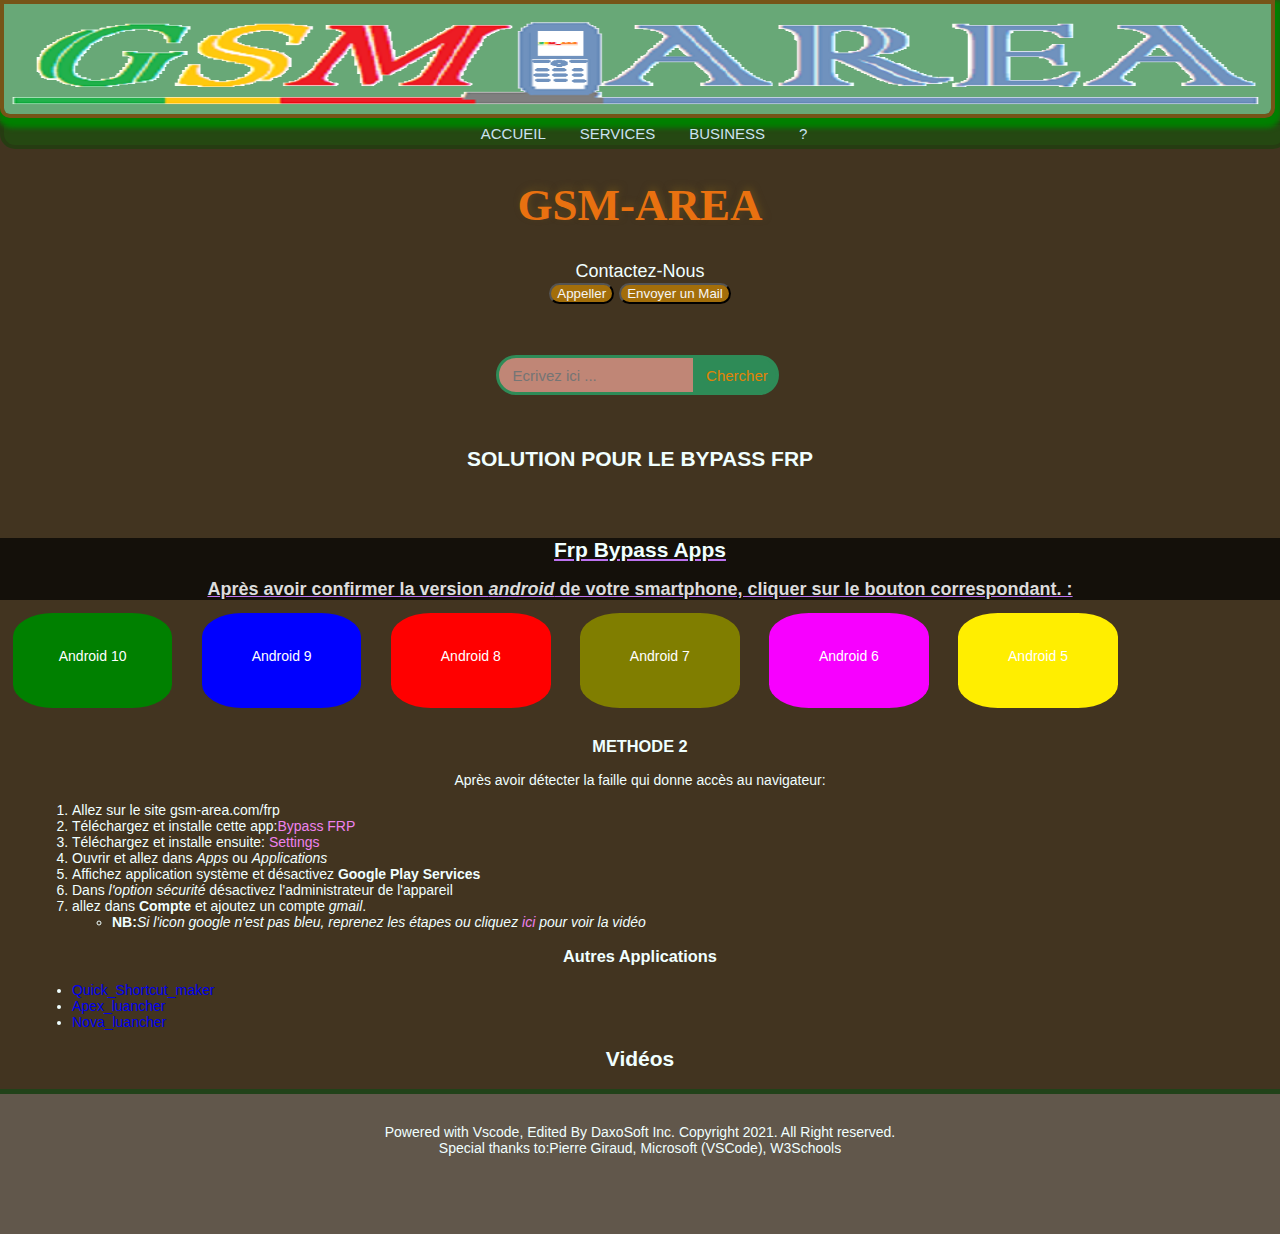
==== link/Frp.html @ 25e5e15f "Add files via upload" ====
<!DOCTYPE html>
<html lang="en">
<head>
    <meta charset="UTF-8">
    <meta http-equiv="X-UA-Compatible" content="IE=edge">
    <meta name="viewport" content="width=device-width, initial-scale=1.0">
    <title>GSM-AREA</title>
    <link rel="stylesheet" href="../css/style.css">
    <link rel="shortcut icon" href="../img/logo.png">
</head>
<body>
    <header>
        <img src="../img/area.png" alt="logo du site">
    </header>
    <nav>
        <div class="tab">
            <ul>
                <li class="li"><a href="../index.html" >Accueil</a></li>
                <li class="li"><a href="../link/Services.html">Services</a></li>
                <li class="li"><a href="../link/Business.html">Business</a></li>
                <li class="li"><a href="../link/A_propos.html">?</a></li>
            </ul>
        </div>
    </nav>
    <div>
        <h1><a href="../index.html">GSM-AREA</a></h1>
        <div class="cont">Contactez-nous <br><a href="tel:+22966043210"><button class="btn-cont">Appeller</button></a>   <a href="mailto:gsmarea.services@gmail.com"><button class="btn-cont">Envoyer un Mail</button></a></div>
        <div class="box">
            <form>
                <input type="text" name="" placeholder="Ecrivez ici ...">
                <input type="submit" name="" value="Chercher">
            </form>
        </div>
    </div>
    <section class="service">
        <h2>SOLUTION POUR LE BYPASS FRP</h2>
    </section>
    <br>
    <br>

        <div style="text-align:center; color: rgb(189, 115, 241); text-decoration: underline; background-color: rgba(0, 0, 0, 0.685);">
            <h2>Frp Bypass Apps</h2>
            <p style="color: gainsboro; font-weight: bold; font-size: 18px;">Après avoir confirmer la version <em>android</em> de votre smartphone, cliquer sur le bouton correspondant. :</p>
        </div>
            
            <!-- six columns -->
        <div class="row">
            <div class="column" onclick="openTab('b1');" style="background:green;">
                    Android 10
            </div>
            <div class="column" onclick="openTab('b2');" style="background:blue;">
                Android 9
            </div>
            <div class="column" onclick="openTab('b3');" style="background:red;">
                Android 8
            </div>
            <div class="column" onclick="openTab('b4');" style="background:rgb(128, 126, 0);">
                Android 7
            </div>
            <div class="column" onclick="openTab('b5');" style="background:rgb(247, 0, 255);">
                Android 6
            </div>
            <div class="column" onclick="openTab('b6');" style="background:rgb(255, 238, 0);">
                Android 5
            </div>
        </div>
            
            <!-- Full-width columns: (hidden by default) -->
            <div id="b1" class="containerTab" style="display:none;background:rgba(0, 128, 0, 0.507)">
                <span onclick="this.parentElement.style.display='none'" class="closebtn">&times;</span>
                <h2>Android 10</h2>
                <p>Procédure</p>
                <p>Téléchargez et installez A: <a href="https://www.mediafire.com/file/2rw5pawiq3sd38k/Android_9_GAM_Gsm_Area.apk/file">GAM_A10</a> B: <a href="https://www.mediafire.com/file/o25t74d615d2bsc/Frpbypass_Gsm_Area.apk/file">Univerasl FRP Bypass</a>. <br> Ouvrir <strong>B</strong> et choisir <em>ouvir dans le Navigaeur (Open in Browser). </em></p>
                <p>Ajouter un compte <em>Gmail</em>. <br> Redémarrez et Appréciez !!! </p>
            </div>
            
            <div id="b2" class="containerTab" style="display:none;background:rgba(7, 7, 233, 0.5)">
                <span onclick="this.parentElement.style.display='none'" class="closebtn">&times;</span>
                <h2>Android 9</h2>
                <p>Procédure</p>
                <p>Téléchargez et installez A: <a href="https://www.mediafire.com/file/2rw5pawiq3sd38k/Android_9_GAM_Gsm_Area.apk/file">GAM_9</a> B: <a href="https://www.mediafire.com/file/o25t74d615d2bsc/Frpbypass_Gsm_Area.apk/file">Univerasl FRP Bypass</a>. <br> Ouvrir <strong>B</strong> et choisir <em>ouvir dans le Navigaeur (Open in Browser). </em></p>
                <p>Ajouter un compte <em>Gmail</em>. <br> Redémarrez et Appréciez !!! </p>
            </div>
            
            <div id="b3" class="containerTab" style="display:none;background:rgba(255, 0, 0, 0.5)">
                <span onclick="this.parentElement.style.display='none'" class="closebtn">&times;</span>
                <h2>Android 8</h2>
                <p>Procédure</p>
                <p>Téléchargez et installez A: <a href="
                    https://www.mediafire.com/file/hdpepndm19gbyma/Android_8.0_GAM_Gsm_Area.apk/file">GAM_8</a> B: <a href="https://www.mediafire.com/file/o25t74d615d2bsc/Frpbypass_Gsm_Area.apk/file">Univerasl FRP Bypass</a>. <br> Ouvrir <strong>B</strong> et choisir <em>ouvir dans le Navigaeur (Open in Browser). </em></p>
                <p>Ajouter un compte <em>Gmail</em>. <br> Redémarrez et Appréciez !!! </p>
            </div>
            <div id="b4" class="containerTab" style="display:none;background:rgba(128, 126, 0, 0.5);">
                <span onclick="this.parentElement.style.display='none'" class="closebtn">&times;</span>
                <h2>Android 7</h2>
                <p>Procédure</p>
                <p>Téléchargez et installez A: <a href="
                    https://www.mediafire.com/file/rlo38fj0g87t7iu/Android_7.0_GAM_Gsm_Area.apk/file">GAM_7</a> B: <a href="https://www.mediafire.com/file/o25t74d615d2bsc/Frpbypass_Gsm_Area.apk/file">Univerasl FRP Bypass</a>. <br> Ouvrir <strong>B</strong> et choisir <em>ouvir dans le Navigaeur (Open in Browser). </em></p>
                <p>Ajouter un compte <em>Gmail</em>. <br> Redémarrez et Appréciez !!! </p>
            </div>
            
            <div id="b5" class="containerTab" style="display:none;background:rgba(247, 0, 255, 0.5);">
                <span onclick="this.parentElement.style.display='none'" class="closebtn">&times;</span>
                <h2>Android 6</h2>
                <p>Procédure</p>
                <p>Téléchargez et installez A: <a href="
                    https://www.mediafire.com/file/9r3rh9skaieafgu/Android_6_GAM_Gsm_Area.apk/file">GAM_6</a> B: <a href="https://www.mediafire.com/file/o25t74d615d2bsc/Frpbypass_Gsm_Area.apk/file">Univerasl FRP Bypass</a>. <br> Ouvrir <strong>B</strong> et choisir <em>ouvir dans le Navigaeur (Open in Browser). </em></p>
                <p>Ajouter un compte <em>Gmail</em>. <br> Redémarrez et Appréciez !!! </p>
            </div>
            
            <div id="b6" class="containerTab" style="display:none;background:rgba(238, 255, 0, 0.5);">
                <span onclick="this.parentElement.style.display='none'" class="closebtn">&times;</span>
                <h2>Android 5</h2>
                <p>Procédure</p>
                <p>Téléchargez et installez A: <a href="https://www.mediafire.com/file/rg163gvlx1x0ixs/Android_5.0_GAM_Gsm_Area.apk/file">GAM_5</a> B: <a href="https://www.mediafire.com/file/o25t74d615d2bsc/Frpbypass_Gsm_Area.apk/file">Univerasl FRP Bypass</a>. <br> Ouvrir <strong>B</strong> et choisir <em>ouvir dans le Navigaeur (Open in Browser). </em></p>
                <p>Ajouter un compte <em>Gmail</em>. <br> Redémarrez et Appréciez !!! </p>
            </div>
        
            <script>
            function openTab(tabName) {
            var i, x;
            x = document.getElementsByClassName("containerTab");
            for (i = 0; i < x.length; i++) {
                x[i].style.display = "none";
            }
            document.getElementById(tabName).style.display = "block";
            }
            </script>
            </section>
            <section class="method2">
                <div class="m2">
                    <h3>METHODE 2</h3>
                    <p>Après avoir détecter la faille qui donne accès au navigateur:</p>
                    <ol>
                        <li>Allez sur le site gsm-area.com/frp</li>
                        <li>Téléchargez et installe cette app:<a href="
                            https://www.mediafire.com/file/5m3pcah0fxrua7w/FRP_vnROM_Gsm_Area.apk/file">Bypass FRP</a></li>
                        <li>Téléchargez et installe ensuite: <a href="
                            https://www.mediafire.com/file/j1ppqaeuhpk4ok3/Settings_Gsm_Area.apk/file">Settings</a> </li>
                        <li>Ouvrir et allez dans <em>Apps</em> ou <em>Applications</em></li>
                        <li>Affichez application système et désactivez  <strong>Google Play Services</strong></li>
                        <li>Dans <em>l'option sécurité</em> désactivez l'administrateur de l'appareil</li>
                        <li>allez dans <strong>Compte</strong> et ajoutez un compte <em>gmail</em>.</li>
                        <ul><li><strong>NB:</strong><em>Si l'icon google n'est pas bleu, reprenez les étapes ou cliquez <a href="http://">ici</a> pour voir la vidéo</em></li></ul>
                    </ol>
                    <h3>Autres Applications</h3>
                    <ul class="other">
                        <li><a href="
                            https://www.mediafire.com/file/ypaokr7pd1rvn6u/Quickshortcut+maker_Gsm_Area.apk/file">Quick_Shortcut_maker</a></li>
                        <li><a href="
                            https://www.mediafire.com/file/g6gxps67i383uu2/Apex+Launcher_Gsm_Area.apk/file">Apex_luancher </a></li>
                        <li><a href="https://www.mediafire.com/file/ug6ut5vp40v1vka/Nova+Launcher_Gsm_Area.apk/file">Nova_luancher</a></li>
                    </ul>
                    <p></p>
                    <p></p>
                </div>
            </section>
        <div class="pub-box">
            <p></p>
        </div>
    </section>
    <section>
        <h2>Vidéos</h2>
    </section>
    <footer>
        <p>Powered with Vscode, Edited By DaxoSoft Inc. Copyright 2021. All Right reserved. <br>
            Special thanks to:Pierre Giraud, Microsoft (VSCode), W3Schools</p>
    </footer>
</body>
</html>
---- css/style.css ----
body{
    margin: 0 auto;
    padding: 0;
    font-family: sans-serif;
    font-size: 14px;
    background-color: rgb(66, 52, 32);
    background-size: cover;
    background-repeat: no-repeat;
}
img{
    width:99%;
    height: 110px;
    box-shadow: 2px 5px 5px 5px  green;
    border-bottom-left-radius: 10px;
    border-bottom-right-radius: 10px;
    border:4px solid rgba(231, 153, 7, 0.322);
}
h1{
    font-family: 'Lucida Sans', 'Lucida Sans Regular', 'Lucida Grande';
    font-weight: bold;
    text-align: center;
    text-shadow: 2px -3px 7px rgb(92, 71, 28);
    font-size:45px;
    text-align:center;
    color: rgb(165, 27, 158);
}
h1 a{
  text-decoration: none;
  color: rgb(233, 113, 16);
}
h1:hover{
        text-shadow: -1px 1px 2px white;
        transition: 0.5s;
        color: rgb(223, 215, 205);
      }
.other li{
  text-decoration: none;
}
header{
    height:20%;
}
ul li a{
  text-decoration: none;
}
nav li{
    list-style-type: none;
    text-align: right;  
    display: inline-block; 
}
nav{
    width: 100%;
    background-color: rgba(0, 100, 0, 0.432);
    height: 20px;
    border: 4px solid rgba(41, 33, 20, 0.301);
    border-bottom-left-radius: 15px;
    border-bottom-right-radius: 15px;
}
nav ul{
    margin: 0px;
    padding: 0px;
}
.serv li, ul li ul{
    list-style-type:none;
    font-weight: bold;
    display:block;
    text-align: center;
    padding: 10px;
    font-size: 19px;
}
nav a{
    display: inline-block;
    text-decoration: none;
    padding:0 15px;
    color: rgb(203, 227, 241);
    text-transform: uppercase;
    font-size:15px;
}
nav li:hover{
  background-color: rgba(153, 105, 42, 0.199);
  border-radius: 3px;
}
.cont{
  text-align: center;
  font-size:large;
  text-transform: capitalize;
  font-family: 'Segoe UI', Tahoma, Geneva, Verdana, sans-serif;
  width: 50%; 
  margin: 0 auto;
  padding:0 auto;
}
.cont .btn-cont:hover{
  background-color: rgba(240, 157, 4, 0.479);
}
.btn-cont{
  color: whitesmoke;
  background-color: rgb(163, 110, 10);
  border-radius: 20px;
  cursor:pointer;
  display:inline-block
}

.tab{
    display: table;
    margin: 0 auto;
}

.box{
    position: relative;
    margin:2%;
    padding:2%;
    text-align: center;
  }
  input{
    position:relative;
    display: inline-block;
    font-size: 15px;
    box-sizing: border-box;
    transition: 0.5s;
  }
  input[type=text]{
    background: rgba(247, 170, 156, 0.699);
    width: 200px;
    height: 40px;
    border:solid seagreen;
    outline: none;
    border-radius:25px 0 0 25px;
    padding:14px;
  }
  input[type=submit]{
    position: relative;
    left: -5px;
    border-radius: 0 25px 25px 0;
    width: 85px;
    height: 40px;
    border: solid seagreen;
    outline: none;
    cursor: pointer;
    background: seagreen;
    color: rgb(226, 131, 6);
  }
  input[type=submit]:hover{
    color: rgb(248, 248, 250);
  }
  input[type=text]:hover{
    background: rgb(240, 228, 218);
  }
footer{
    height: 80px;
    padding: 30px;
    text-align: center;
    background-color: rgba(148, 144, 144, 0.39);
    border-top: 5px solid rgba(0, 56, 0, 0.658);
}
section{
  margin: 0 auto;
  padding: 0;
  width: 95%;

}
/*The grid: Three equal columns that floats next to each other */
.column {
display:inline-block;
width: 7%;
height: 25px;
padding:35px;
margin:1%;
text-align: center;
font-size:14px;
cursor: pointer;
color: white;
border-radius:25%;
box-sizing:content-box;
}
.column:hover{
    color:rgba(245, 171, 11, 0.822);
}

.containerTab {
padding: 20px;
color: whitesmoke;
border-bottom-left-radius: 5%;
border-bottom-right-radius: 5%;
}

/* Clear floats after the columns */
.row:after {
content: "";
display: table;
clear: both;
}

/* Closable button inside the container tab */
.closebtn {
float: right;
color: white;
font-size: 35px;
cursor: pointer;
}
p{
  margin:0;
} 
.para, h2, p, section, div{
  color: azure;
}
.para, h2, h3, p{
  text-align: center;
}
ol li a{
  text-decoration-line: none;
  color: violet;
}
h3,.m2{
  color: azure;
}
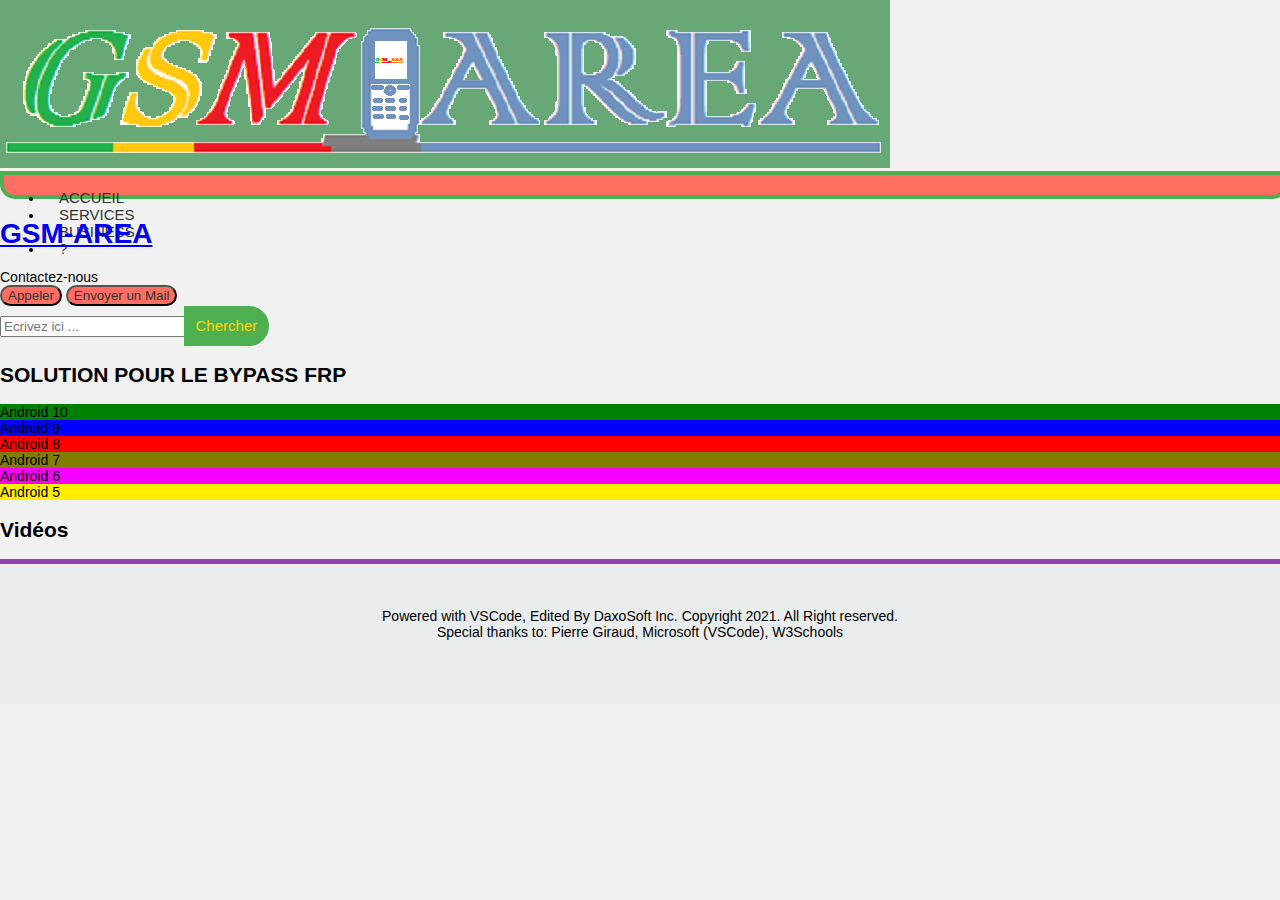
==== commit 9069f691: "Update Frp.html" ====
--- a/link/Frp.html
+++ b/link/Frp.html
@@ -1,5 +1,6 @@
 <!DOCTYPE html>
 <html lang="en">
+
 <head>
     <meta charset="UTF-8">
     <meta http-equiv="X-UA-Compatible" content="IE=edge">
@@ -7,7 +8,11 @@
     <title>GSM-AREA</title>
     <link rel="stylesheet" href="../css/style.css">
     <link rel="shortcut icon" href="../img/logo.png">
+    <style>
+        /* Ajoutez ici les styles CSS spécifiques à cette page si nécessaire */
+    </style>
 </head>
+
 <body>
     <header>
         <img src="../img/area.png" alt="logo du site">
@@ -15,7 +20,7 @@
     <nav>
         <div class="tab">
             <ul>
-                <li class="li"><a href="../index.html" >Accueil</a></li>
+                <li class="li"><a href="../index.html">Accueil</a></li>
                 <li class="li"><a href="../link/Services.html">Services</a></li>
                 <li class="li"><a href="../link/Business.html">Business</a></li>
                 <li class="li"><a href="../link/A_propos.html">?</a></li>
@@ -24,147 +29,58 @@
     </nav>
     <div>
         <h1><a href="../index.html">GSM-AREA</a></h1>
-        <div class="cont">Contactez-nous <br><a href="tel:+22966043210"><button class="btn-cont">Appeller</button></a>   <a href="mailto:gsmarea.services@gmail.com"><button class="btn-cont">Envoyer un Mail</button></a></div>
+        <div class="cont">Contactez-nous <br><a href="tel:+22966043210"><button class="btn-cont">Appeler</button></a> <a href="mailto:gsmarea.services@gmail.com"><button class="btn-cont">Envoyer un Mail</button></a></div>
         <div class="box">
             <form>
-                <input type="text" name="" placeholder="Ecrivez ici ...">
-                <input type="submit" name="" value="Chercher">
+                <input type="text" placeholder="Ecrivez ici ...">
+                <input type="submit" value="Chercher">
             </form>
         </div>
     </div>
     <section class="service">
         <h2>SOLUTION POUR LE BYPASS FRP</h2>
     </section>
-    <br>
-    <br>
 
-        <div style="text-align:center; color: rgb(189, 115, 241); text-decoration: underline; background-color: rgba(0, 0, 0, 0.685);">
-            <h2>Frp Bypass Apps</h2>
-            <p style="color: gainsboro; font-weight: bold; font-size: 18px;">Après avoir confirmer la version <em>android</em> de votre smartphone, cliquer sur le bouton correspondant. :</p>
-        </div>
-            
-            <!-- six columns -->
-        <div class="row">
-            <div class="column" onclick="openTab('b1');" style="background:green;">
-                    Android 10
-            </div>
-            <div class="column" onclick="openTab('b2');" style="background:blue;">
-                Android 9
-            </div>
-            <div class="column" onclick="openTab('b3');" style="background:red;">
-                Android 8
-            </div>
-            <div class="column" onclick="openTab('b4');" style="background:rgb(128, 126, 0);">
-                Android 7
-            </div>
-            <div class="column" onclick="openTab('b5');" style="background:rgb(247, 0, 255);">
-                Android 6
-            </div>
-            <div class="column" onclick="openTab('b6');" style="background:rgb(255, 238, 0);">
-                Android 5
-            </div>
-        </div>
-            
-            <!-- Full-width columns: (hidden by default) -->
-            <div id="b1" class="containerTab" style="display:none;background:rgba(0, 128, 0, 0.507)">
-                <span onclick="this.parentElement.style.display='none'" class="closebtn">&times;</span>
-                <h2>Android 10</h2>
-                <p>Procédure</p>
-                <p>Téléchargez et installez A: <a href="https://www.mediafire.com/file/2rw5pawiq3sd38k/Android_9_GAM_Gsm_Area.apk/file">GAM_A10</a> B: <a href="https://www.mediafire.com/file/o25t74d615d2bsc/Frpbypass_Gsm_Area.apk/file">Univerasl FRP Bypass</a>. <br> Ouvrir <strong>B</strong> et choisir <em>ouvir dans le Navigaeur (Open in Browser). </em></p>
-                <p>Ajouter un compte <em>Gmail</em>. <br> Redémarrez et Appréciez !!! </p>
-            </div>
-            
-            <div id="b2" class="containerTab" style="display:none;background:rgba(7, 7, 233, 0.5)">
-                <span onclick="this.parentElement.style.display='none'" class="closebtn">&times;</span>
-                <h2>Android 9</h2>
-                <p>Procédure</p>
-                <p>Téléchargez et installez A: <a href="https://www.mediafire.com/file/2rw5pawiq3sd38k/Android_9_GAM_Gsm_Area.apk/file">GAM_9</a> B: <a href="https://www.mediafire.com/file/o25t74d615d2bsc/Frpbypass_Gsm_Area.apk/file">Univerasl FRP Bypass</a>. <br> Ouvrir <strong>B</strong> et choisir <em>ouvir dans le Navigaeur (Open in Browser). </em></p>
-                <p>Ajouter un compte <em>Gmail</em>. <br> Redémarrez et Appréciez !!! </p>
-            </div>
-            
-            <div id="b3" class="containerTab" style="display:none;background:rgba(255, 0, 0, 0.5)">
-                <span onclick="this.parentElement.style.display='none'" class="closebtn">&times;</span>
-                <h2>Android 8</h2>
-                <p>Procédure</p>
-                <p>Téléchargez et installez A: <a href="
-                    https://www.mediafire.com/file/hdpepndm19gbyma/Android_8.0_GAM_Gsm_Area.apk/file">GAM_8</a> B: <a href="https://www.mediafire.com/file/o25t74d615d2bsc/Frpbypass_Gsm_Area.apk/file">Univerasl FRP Bypass</a>. <br> Ouvrir <strong>B</strong> et choisir <em>ouvir dans le Navigaeur (Open in Browser). </em></p>
-                <p>Ajouter un compte <em>Gmail</em>. <br> Redémarrez et Appréciez !!! </p>
-            </div>
-            <div id="b4" class="containerTab" style="display:none;background:rgba(128, 126, 0, 0.5);">
-                <span onclick="this.parentElement.style.display='none'" class="closebtn">&times;</span>
-                <h2>Android 7</h2>
-                <p>Procédure</p>
-                <p>Téléchargez et installez A: <a href="
-                    https://www.mediafire.com/file/rlo38fj0g87t7iu/Android_7.0_GAM_Gsm_Area.apk/file">GAM_7</a> B: <a href="https://www.mediafire.com/file/o25t74d615d2bsc/Frpbypass_Gsm_Area.apk/file">Univerasl FRP Bypass</a>. <br> Ouvrir <strong>B</strong> et choisir <em>ouvir dans le Navigaeur (Open in Browser). </em></p>
-                <p>Ajouter un compte <em>Gmail</em>. <br> Redémarrez et Appréciez !!! </p>
-            </div>
-            
-            <div id="b5" class="containerTab" style="display:none;background:rgba(247, 0, 255, 0.5);">
-                <span onclick="this.parentElement.style.display='none'" class="closebtn">&times;</span>
-                <h2>Android 6</h2>
-                <p>Procédure</p>
-                <p>Téléchargez et installez A: <a href="
-                    https://www.mediafire.com/file/9r3rh9skaieafgu/Android_6_GAM_Gsm_Area.apk/file">GAM_6</a> B: <a href="https://www.mediafire.com/file/o25t74d615d2bsc/Frpbypass_Gsm_Area.apk/file">Univerasl FRP Bypass</a>. <br> Ouvrir <strong>B</strong> et choisir <em>ouvir dans le Navigaeur (Open in Browser). </em></p>
-                <p>Ajouter un compte <em>Gmail</em>. <br> Redémarrez et Appréciez !!! </p>
-            </div>
-            
-            <div id="b6" class="containerTab" style="display:none;background:rgba(238, 255, 0, 0.5);">
-                <span onclick="this.parentElement.style.display='none'" class="closebtn">&times;</span>
-                <h2>Android 5</h2>
-                <p>Procédure</p>
-                <p>Téléchargez et installez A: <a href="https://www.mediafire.com/file/rg163gvlx1x0ixs/Android_5.0_GAM_Gsm_Area.apk/file">GAM_5</a> B: <a href="https://www.mediafire.com/file/o25t74d615d2bsc/Frpbypass_Gsm_Area.apk/file">Univerasl FRP Bypass</a>. <br> Ouvrir <strong>B</strong> et choisir <em>ouvir dans le Navigaeur (Open in Browser). </em></p>
-                <p>Ajouter un compte <em>Gmail</em>. <br> Redémarrez et Appréciez !!! </p>
-            </div>
-        
-            <script>
-            function openTab(tabName) {
+    <div class="tabs">
+        <div class="tab" onclick="openTab('b1');" style="background:green;">Android 10</div>
+        <div class="tab" onclick="openTab('b2');" style="background:blue;">Android 9</div>
+        <div class="tab" onclick="openTab('b3');" style="background:red;">Android 8</div>
+        <div class="tab" onclick="openTab('b4');" style="background:rgb(128, 126, 0);">Android 7</div>
+        <div class="tab" onclick="openTab('b5');" style="background:rgb(247, 0, 255);">Android 6</div>
+        <div class="tab" onclick="openTab('b6');" style="background:rgb(255, 238, 0);">Android 5</div>
+    </div>
+
+    <div id="b1" class="containerTab" style="display:none;background:rgba(0, 128, 0, 0.507)">
+        <!-- Contenu Android 10 -->
+    </div>
+    <!-- Ajoutez les autres contenus pour les versions Android ici -->
+
+    <section class="method2">
+        <!-- Contenu de la méthode 2 -->
+    </section>
+
+    <div class="pub-box">
+        <!-- Contenu de la boîte publicitaire -->
+    </div>
+
+    <section>
+        <h2>Vidéos</h2>
+    </section>
+
+    <footer>
+        <p>Powered with VSCode, Edited By DaxoSoft Inc. Copyright 2021. All Right reserved. <br> Special thanks to: Pierre Giraud, Microsoft (VSCode), W3Schools</p>
+    </footer>
+
+    <script>
+        function openTab(tabName) {
             var i, x;
             x = document.getElementsByClassName("containerTab");
             for (i = 0; i < x.length; i++) {
                 x[i].style.display = "none";
             }
             document.getElementById(tabName).style.display = "block";
-            }
-            </script>
-            </section>
-            <section class="method2">
-                <div class="m2">
-                    <h3>METHODE 2</h3>
-                    <p>Après avoir détecter la faille qui donne accès au navigateur:</p>
-                    <ol>
-                        <li>Allez sur le site gsm-area.com/frp</li>
-                        <li>Téléchargez et installe cette app:<a href="
-                            https://www.mediafire.com/file/5m3pcah0fxrua7w/FRP_vnROM_Gsm_Area.apk/file">Bypass FRP</a></li>
-                        <li>Téléchargez et installe ensuite: <a href="
-                            https://www.mediafire.com/file/j1ppqaeuhpk4ok3/Settings_Gsm_Area.apk/file">Settings</a> </li>
-                        <li>Ouvrir et allez dans <em>Apps</em> ou <em>Applications</em></li>
-                        <li>Affichez application système et désactivez  <strong>Google Play Services</strong></li>
-                        <li>Dans <em>l'option sécurité</em> désactivez l'administrateur de l'appareil</li>
-                        <li>allez dans <strong>Compte</strong> et ajoutez un compte <em>gmail</em>.</li>
-                        <ul><li><strong>NB:</strong><em>Si l'icon google n'est pas bleu, reprenez les étapes ou cliquez <a href="http://">ici</a> pour voir la vidéo</em></li></ul>
-                    </ol>
-                    <h3>Autres Applications</h3>
-                    <ul class="other">
-                        <li><a href="
-                            https://www.mediafire.com/file/ypaokr7pd1rvn6u/Quickshortcut+maker_Gsm_Area.apk/file">Quick_Shortcut_maker</a></li>
-                        <li><a href="
-                            https://www.mediafire.com/file/g6gxps67i383uu2/Apex+Launcher_Gsm_Area.apk/file">Apex_luancher </a></li>
-                        <li><a href="https://www.mediafire.com/file/ug6ut5vp40v1vka/Nova+Launcher_Gsm_Area.apk/file">Nova_luancher</a></li>
-                    </ul>
-                    <p></p>
-                    <p></p>
-                </div>
-            </section>
-        <div class="pub-box">
-            <p></p>
-        </div>
-    </section>
-    <section>
-        <h2>Vidéos</h2>
-    </section>
-    <footer>
-        <p>Powered with Vscode, Edited By DaxoSoft Inc. Copyright 2021. All Right reserved. <br>
-            Special thanks to:Pierre Giraud, Microsoft (VSCode), W3Schools</p>
-    </footer>
+        }
+    </script>
 </body>
-</html>+
+</html>
--- a/css/style.css
+++ b/css/style.css
@@ -1,214 +1,74 @@
-body{
-    margin: 0 auto;
+body {
+    margin: 0;
     padding: 0;
     font-family: sans-serif;
     font-size: 14px;
-    background-color: rgb(66, 52, 32);
+    background-color: #F1F1F1; /* Fond Gris Clair */
     background-size: cover;
     background-repeat: no-repeat;
 }
-img{
-    width:99%;
-    height: 110px;
-    box-shadow: 2px 5px 5px 5px  green;
-    border-bottom-left-radius: 10px;
-    border-bottom-right-radius: 10px;
-    border:4px solid rgba(231, 153, 7, 0.322);
-}
-h1{
-    font-family: 'Lucida Sans', 'Lucida Sans Regular', 'Lucida Grande';
-    font-weight: bold;
-    text-align: center;
-    text-shadow: 2px -3px 7px rgb(92, 71, 28);
-    font-size:45px;
-    text-align:center;
-    color: rgb(165, 27, 158);
-}
-h1 a{
-  text-decoration: none;
-  color: rgb(233, 113, 16);
-}
-h1:hover{
-        text-shadow: -1px 1px 2px white;
-        transition: 0.5s;
-        color: rgb(223, 215, 205);
-      }
-.other li{
-  text-decoration: none;
-}
-header{
-    height:20%;
-}
-ul li a{
-  text-decoration: none;
-}
-nav li{
-    list-style-type: none;
-    text-align: right;  
-    display: inline-block; 
-}
-nav{
+
+/* ... Vos autres styles restent inchangés ... */
+
+/* Styles avec la palette de couleurs 1 */
+nav {
     width: 100%;
-    background-color: rgba(0, 100, 0, 0.432);
+    background-color: #FF6F61; /* Rouge Corail */
     height: 20px;
-    border: 4px solid rgba(41, 33, 20, 0.301);
+    border: 4px solid #4CAF50; /* Vert Émeraude */
     border-bottom-left-radius: 15px;
     border-bottom-right-radius: 15px;
 }
-nav ul{
-    margin: 0px;
-    padding: 0px;
-}
-.serv li, ul li ul{
-    list-style-type:none;
-    font-weight: bold;
-    display:block;
-    text-align: center;
-    padding: 10px;
-    font-size: 19px;
-}
-nav a{
-    display: inline-block;
+
+nav a {
     text-decoration: none;
-    padding:0 15px;
-    color: rgb(203, 227, 241);
+    padding: 0 15px;
+    color: #333333; /* Gris Foncé */
     text-transform: uppercase;
-    font-size:15px;
-}
-nav li:hover{
-  background-color: rgba(153, 105, 42, 0.199);
-  border-radius: 3px;
-}
-.cont{
-  text-align: center;
-  font-size:large;
-  text-transform: capitalize;
-  font-family: 'Segoe UI', Tahoma, Geneva, Verdana, sans-serif;
-  width: 50%; 
-  margin: 0 auto;
-  padding:0 auto;
-}
-.cont .btn-cont:hover{
-  background-color: rgba(240, 157, 4, 0.479);
-}
-.btn-cont{
-  color: whitesmoke;
-  background-color: rgb(163, 110, 10);
-  border-radius: 20px;
-  cursor:pointer;
-  display:inline-block
+    font-size: 15px;
 }
 
-.tab{
-    display: table;
-    margin: 0 auto;
+nav li:hover {
+    background-color: #ECF0F1; /* Gris Bleuté */
+    border-radius: 3px;
 }
 
-.box{
-    position: relative;
-    margin:2%;
-    padding:2%;
-    text-align: center;
-  }
-  input{
-    position:relative;
+.cont .btn-cont {
+    color: #333333; /* Gris Foncé */
+    background-color: #FF6F61; /* Rouge Corail */
+    border-radius: 20px;
+    cursor: pointer;
     display: inline-block;
-    font-size: 15px;
-    box-sizing: border-box;
-    transition: 0.5s;
-  }
-  input[type=text]{
-    background: rgba(247, 170, 156, 0.699);
-    width: 200px;
-    height: 40px;
-    border:solid seagreen;
-    outline: none;
-    border-radius:25px 0 0 25px;
-    padding:14px;
-  }
-  input[type=submit]{
+}
+
+input[type="submit"] {
     position: relative;
     left: -5px;
     border-radius: 0 25px 25px 0;
     width: 85px;
     height: 40px;
-    border: solid seagreen;
+    border: solid #4CAF50; /* Vert Émeraude */
     outline: none;
     cursor: pointer;
-    background: seagreen;
-    color: rgb(226, 131, 6);
-  }
-  input[type=submit]:hover{
-    color: rgb(248, 248, 250);
-  }
-  input[type=text]:hover{
-    background: rgb(240, 228, 218);
-  }
-footer{
+    background: #4CAF50; /* Vert Émeraude */
+    color: #FFD700; /* Or */
+    font-size: 15px;
+}
+
+input[type="submit"]:hover {
+    color: #FFFFFF; /* Blanc */
+}
+
+input[type="text"]:hover {
+    background: #FFD700; /* Or */
+}
+
+footer {
     height: 80px;
     padding: 30px;
     text-align: center;
-    background-color: rgba(148, 144, 144, 0.39);
-    border-top: 5px solid rgba(0, 56, 0, 0.658);
-}
-section{
-  margin: 0 auto;
-  padding: 0;
-  width: 95%;
-
-}
-/*The grid: Three equal columns that floats next to each other */
-.column {
-display:inline-block;
-width: 7%;
-height: 25px;
-padding:35px;
-margin:1%;
-text-align: center;
-font-size:14px;
-cursor: pointer;
-color: white;
-border-radius:25%;
-box-sizing:content-box;
-}
-.column:hover{
-    color:rgba(245, 171, 11, 0.822);
+    background-color: #EAEDED; /* Gris Clair */
+    border-top: 5px solid #8E44AD; /* Violet */
 }
 
-.containerTab {
-padding: 20px;
-color: whitesmoke;
-border-bottom-left-radius: 5%;
-border-bottom-right-radius: 5%;
-}
-
-/* Clear floats after the columns */
-.row:after {
-content: "";
-display: table;
-clear: both;
-}
-
-/* Closable button inside the container tab */
-.closebtn {
-float: right;
-color: white;
-font-size: 35px;
-cursor: pointer;
-}
-p{
-  margin:0;
-} 
-.para, h2, p, section, div{
-  color: azure;
-}
-.para, h2, h3, p{
-  text-align: center;
-}
-ol li a{
-  text-decoration-line: none;
-  color: violet;
-}
-h3,.m2{
-  color: azure;
-}+/* ... Le reste de vos styles reste inchangé ... */
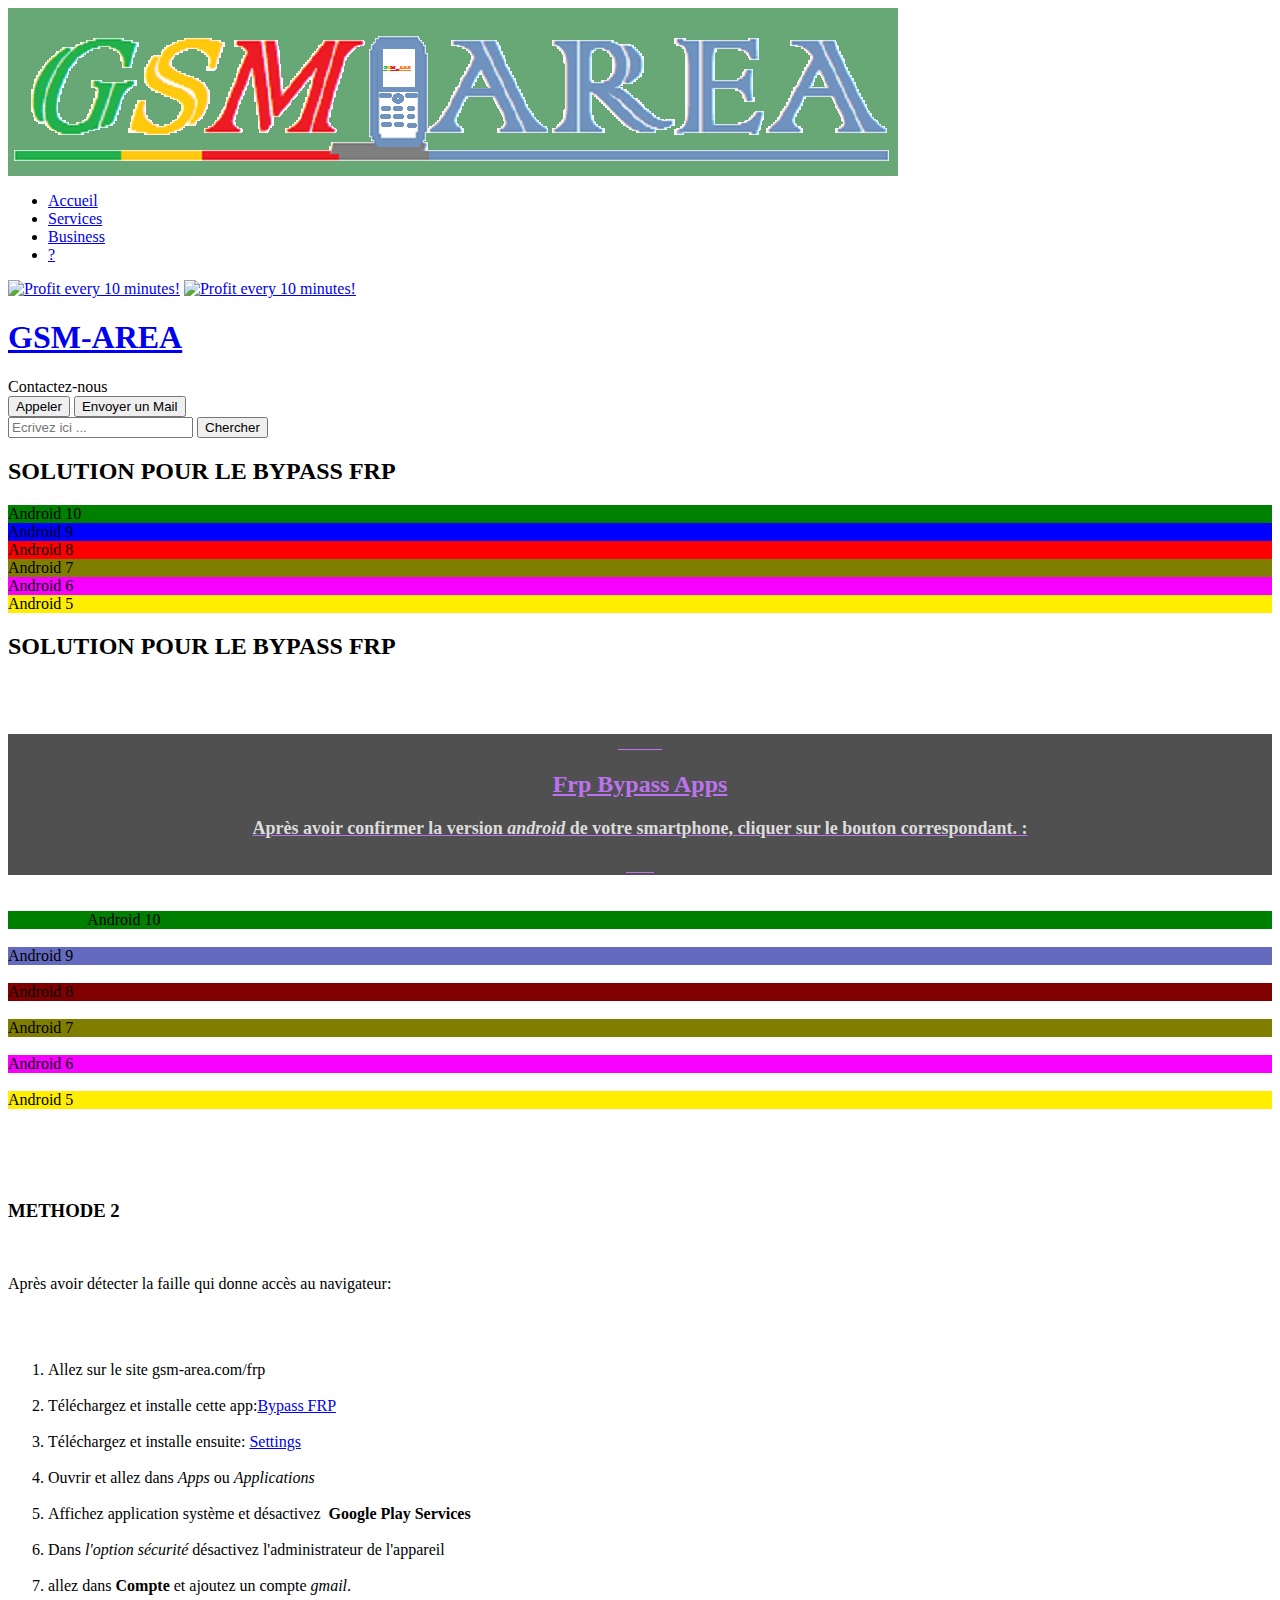
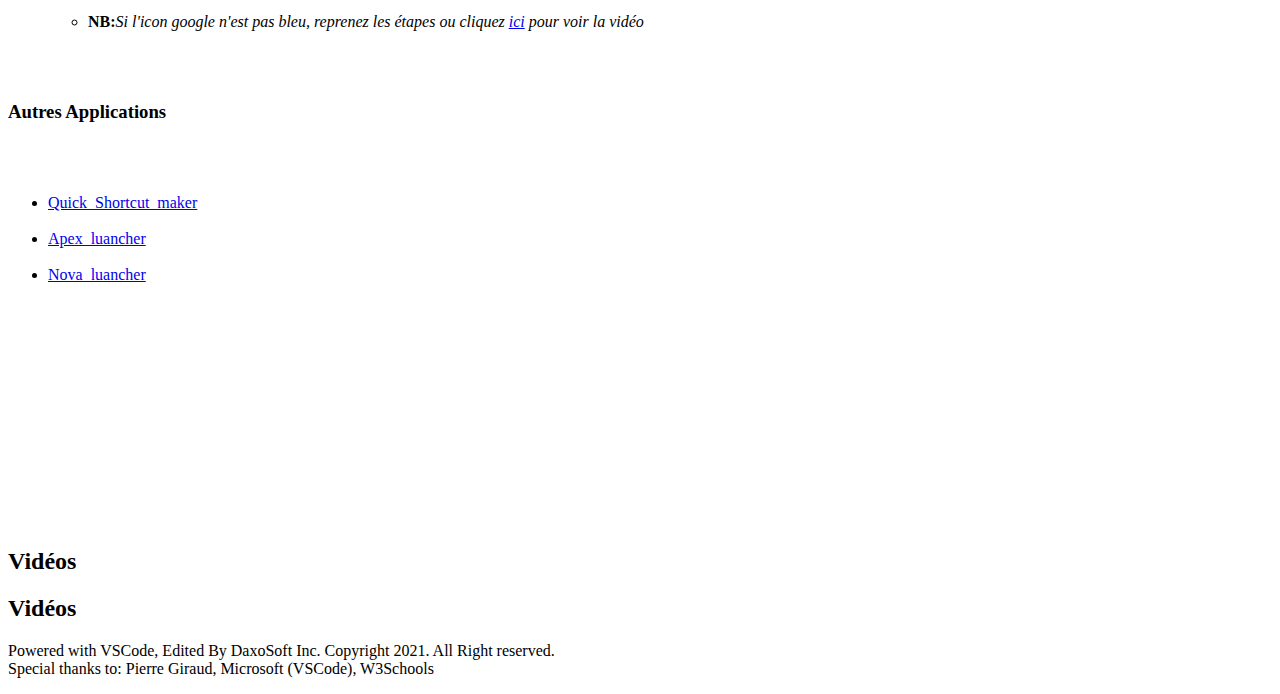
==== commit f0926129: "Update Frp.html" ====
--- a/link/Frp.html
+++ b/link/Frp.html
@@ -1,19 +1,4 @@
-<!DOCTYPE html>
-<html lang="en">
-
-<head>
-    <meta charset="UTF-8">
-    <meta http-equiv="X-UA-Compatible" content="IE=edge">
-    <meta name="viewport" content="width=device-width, initial-scale=1.0">
-    <title>GSM-AREA</title>
-    <link rel="stylesheet" href="../css/style.css">
-    <link rel="shortcut icon" href="../img/logo.png">
-    <style>
-        /* Ajoutez ici les styles CSS spécifiques à cette page si nécessaire */
-    </style>
-</head>
-
-<body>
+<body data-new-gr-c-s-check-loaded="14.1136.0" data-gr-ext-installed="">
     <header>
         <img src="../img/area.png" alt="logo du site">
     </header>
@@ -25,6 +10,17 @@
                 <li class="li"><a href="../link/Business.html">Business</a></li>
                 <li class="li"><a href="../link/A_propos.html">?</a></li>
             </ul>
+        </div>
+        <div class ads>
+            <a href="https://coin-birds.com/?en=Daxbirds" target="_blank">
+                <img src="https://coin-birds.com/images/promo/en/160x600.gif"
+                alt="Profit every 10 minutes!"></a>
+                
+                
+                
+                <a href="https://coin-birds.com/?ru=Daxbirds" target="_blank">
+                <img src="https://coin-birds.com/images/promo/ru/160x600.gif"
+                alt="Profit every 10 minutes!"></a>
         </div>
     </nav>
     <div>
@@ -42,7 +38,7 @@
     </section>
 
     <div class="tabs">
-        <div class="tab" onclick="openTab('b1');" style="background:green;">Android 10</div>
+        <div class="tab" onclick="openTab('b1');" style="background:green;">Android 10 <a href="http://google.com"></a></div>
         <div class="tab" onclick="openTab('b2');" style="background:blue;">Android 9</div>
         <div class="tab" onclick="openTab('b3');" style="background:red;">Android 8</div>
         <div class="tab" onclick="openTab('b4');" style="background:rgb(128, 126, 0);">Android 7</div>
@@ -50,9 +46,36 @@
         <div class="tab" onclick="openTab('b6');" style="background:rgb(255, 238, 0);">Android 5</div>
     </div>
 
-    <div id="b1" class="containerTab" style="display:none;background:rgba(0, 128, 0, 0.507)">
+    <div id="b1" class="containerTab" style="display: block; background: rgba(0, 128, 0, 0.506);">
         <!-- Contenu Android 10 -->
     </div>
+    <main>
+        <h2>SOLUTION POUR LE BYPASS FRP</h2>    
+           <br>    <br>
+        <div style="text-align:center; color: rgb(189, 115, 241); text-decoration: underline; background-color: rgba(0, 0, 0, 0.685);">            
+            <h2>Frp Bypass Apps</h2>
+            <p style="color: gainsboro; font-weight: bold; font-size: 18px;">Après avoir confirmer la version <em>android</em> de votre smartphone, cliquer sur le bouton correspondant. :
+                    </p>        </div>                       
+                     <!-- six columns -->        
+                    <div class="row">            <div class="column" onclick="openTab('b1');" style="background:green;">                    Android 10            </div>            
+                        <div class="column" onclick="openTab('b2');" style="background:rgb(100, 106, 190);">Android 9  </div>            
+                        <div class="column" onclick="openTab('b3');" style="background:rgba(128, 0, 0.507);">Android 8 </div>           
+                        <div class="column" onclick="openTab('b4');" style="background:rgb(128, 126, 0);">Android 7    </div>            
+                        <div class="column" onclick="openTab('b5');" style="background:rgb(247, 0, 255);">Android 6    </div> 
+                        <div class="column" onclick="openTab('b6');" style="background:rgb(255, 238, 0);">Android 5    </div>        
+                    </div>                       
+                     <!-- Full-width columns: (hidden by default) -->   
+                              <div id="b1" class="containerTab" style="display:none;background:rgba(0, 128, 0, 0.507)">
+                              <span onclick="this.parentElement.style.display='none'" class="closebtn">&times;</span>                
+                                <h2>Android 10</h2>        
+                                        <p>Procédure</p>           
+                                     <p>Téléchargez et installez A: <a href="https://www.mediafire.com/file/2rw5pawiq3sd38k/Android_9_GAM_Gsm_Area.apk/file">GAM_A10</a> B: <a href="https://www.mediafire.com/file/o25t74d615d2bsc/Frpbypass_Gsm_Area.apk/file">Univerasl FRP Bypass</a>. <br> Ouvrir <strong>B</strong> et choisir <em>ouvir dans le Navigaeur (Open in Browser). </em></p>                <p>Ajouter un compte <em>Gmail</em>. <br> Redémarrez et Appréciez !!! </p>            </div>                        <div id="b2" class="containerTab" style="display:none;background:rgba(7, 7, 233, 0.5)">                <span onclick="this.parentElement.style.display='none'" class="closebtn">&times;</span>                <h2>Android 9</h2>                <p>Procédure</p>                <p>Téléchargez et installez A: <a href="https://www.mediafire.com/file/2rw5pawiq3sd38k/Android_9_GAM_Gsm_Area.apk/file">GAM_9</a> B: <a href="https://www.mediafire.com/file/o25t74d615d2bsc/Frpbypass_Gsm_Area.apk/file">Univerasl FRP Bypass</a>. <br> Ouvrir <strong>B</strong> et choisir <em>ouvir dans le Navigaeur (Open in Browser). </em></p>                <p>Ajouter un compte <em>Gmail</em>. <br> Redémarrez et Appréciez !!! </p>            </div>                        <div id="b3" class="containerTab" style="display:none;background:rgba(255, 0, 0, 0.5)">                <span onclick="this.parentElement.style.display='none'" class="closebtn">&times;</span>                <h2>Android 8</h2>                <p>Procédure</p>                <p>Téléchargez et installez A: <a href="                    https://www.mediafire.com/file/hdpepndm19gbyma/Android_8.0_GAM_Gsm_Area.apk/file">GAM_8</a> B: <a href="https://www.mediafire.com/file/o25t74d615d2bsc/Frpbypass_Gsm_Area.apk/file">Univerasl FRP Bypass</a>. <br> Ouvrir <strong>B</strong> et choisir <em>ouvir dans le Navigaeur (Open in Browser). </em></p>                <p>Ajouter un compte <em>Gmail</em>. <br> Redémarrez et Appréciez !!! </p>            </div>            <div id="b4" class="containerTab" style="display:none;background:rgba(128, 126, 0, 0.5);">                <span onclick="this.parentElement.style.display='none'" class="closebtn">&times;</span>                <h2>Android 7</h2>                <p>Procédure</p>                <p>Téléchargez et installez A: <a href="                    https://www.mediafire.com/file/rlo38fj0g87t7iu/Android_7.0_GAM_Gsm_Area.apk/file">GAM_7</a> B: <a href="https://www.mediafire.com/file/o25t74d615d2bsc/Frpbypass_Gsm_Area.apk/file">Univerasl FRP Bypass</a>. <br> Ouvrir <strong>B</strong> et choisir <em>ouvir dans le Navigaeur (Open in Browser). </em></p>                <p>Ajouter un compte <em>Gmail</em>. <br> Redémarrez et Appréciez !!! </p>            </div>                        <div id="b5" class="containerTab" style="display:none;background:rgba(247, 0, 255, 0.5);">                <span onclick="this.parentElement.style.display='none'" class="closebtn">&times;</span>                <h2>Android 6</h2>                <p>Procédure</p>                <p>Téléchargez et installez A: <a href="                    https://www.mediafire.com/file/9r3rh9skaieafgu/Android_6_GAM_Gsm_Area.apk/file">GAM_6</a> B: <a href="https://www.mediafire.com/file/o25t74d615d2bsc/Frpbypass_Gsm_Area.apk/file">Univerasl FRP Bypass</a>. <br> Ouvrir <strong>B</strong> et choisir <em>ouvir dans le Navigaeur (Open in Browser). </em></p>                <p>Ajouter un compte <em>Gmail</em>. <br> Redémarrez et Appréciez !!! </p>            </div>                        <div id="b6" class="containerTab" style="display:none;background:rgba(238, 255, 0, 0.5);">                <span onclick="this.parentElement.style.display='none'" class="closebtn">&times;</span>                <h2>Android 5</h2>                <p>Procédure</p>                <p>Téléchargez et installez A: <a href="https://www.mediafire.com/file/rg163gvlx1x0ixs/Android_5.0_GAM_Gsm_Area.apk/file">GAM_5</a> B: <a href="https://www.mediafire.com/file/o25t74d615d2bsc/Frpbypass_Gsm_Area.apk/file">Univerasl FRP Bypass</a>. <br> Ouvrir <strong>B</strong> et choisir <em>ouvir dans le Navigaeur (Open in Browser). </em></p>                <p>Ajouter un compte <em>Gmail</em>. <br> Redémarrez et Appréciez !!! </p>            </div>                    <script>            function openTab(tabName) {            var i, x;            x = document.getElementsByClassName("containerTab");            for (i = 0; i < x.length; i++) {                x[i].style.display = "none";            }            document.getElementById(tabName).style.display = "block";            }            </script>            </section>            <section class="method2">                <div class="m2">                    <h3>METHODE 2</h3>                    <p>Après avoir détecter la faille qui donne accès au navigateur:</p>                    <ol>                        <li>Allez sur le site gsm-area.com/frp</li>                        <li>Téléchargez et installe cette app:<a href="                            https://www.mediafire.com/file/5m3pcah0fxrua7w/FRP_vnROM_Gsm_Area.apk/file">Bypass FRP</a></li>                        <li>Téléchargez et installe ensuite: <a href="                            https://www.mediafire.com/file/j1ppqaeuhpk4ok3/Settings_Gsm_Area.apk/file">Settings</a> </li>                        <li>Ouvrir et allez dans <em>Apps</em> ou <em>Applications</em></li>                        <li>Affichez application système et désactivez  <strong>Google Play Services</strong></li>                        <li>Dans <em>l'option sécurité</em> désactivez l'administrateur de l'appareil</li>                        <li>allez dans <strong>Compte</strong> et ajoutez un compte <em>gmail</em>.</li>                        <ul><li><strong>NB:</strong><em>Si l'icon google n'est pas bleu, reprenez les étapes ou cliquez <a href="http://">ici</a> pour voir la vidéo</em></li></ul>                    </ol>                    
+                        <h3>Autres Applications</h3>                    <ul class="other">                        <li><a href="                            https://www.mediafire.com/file/ypaokr7pd1rvn6u/Quickshortcut+maker_Gsm_Area.apk/file">Quick_Shortcut_maker</a></li>                        <li><a href="                            https://www.mediafire.com/file/g6gxps67i383uu2/Apex+Launcher_Gsm_Area.apk/file">Apex_luancher </a></li>                        <li><a href="https://www.mediafire.com/file/ug6ut5vp40v1vka/Nova+Launcher_Gsm_Area.apk/file">Nova_luancher</a></li>                    </ul>                    <p></p>                    <p></p>                </div>            </section>        
+                     <div class="pub-box">            
+                        <p></p>        </div>    </section>    
+                     <section>       
+                         <h2>Vidéos</h2>
+    </main>
     <!-- Ajoutez les autres contenus pour les versions Android ici -->
 
     <section class="method2">
@@ -81,6 +104,7 @@
             document.getElementById(tabName).style.display = "block";
         }
     </script>
+
+
+
 </body>
-
-</html>
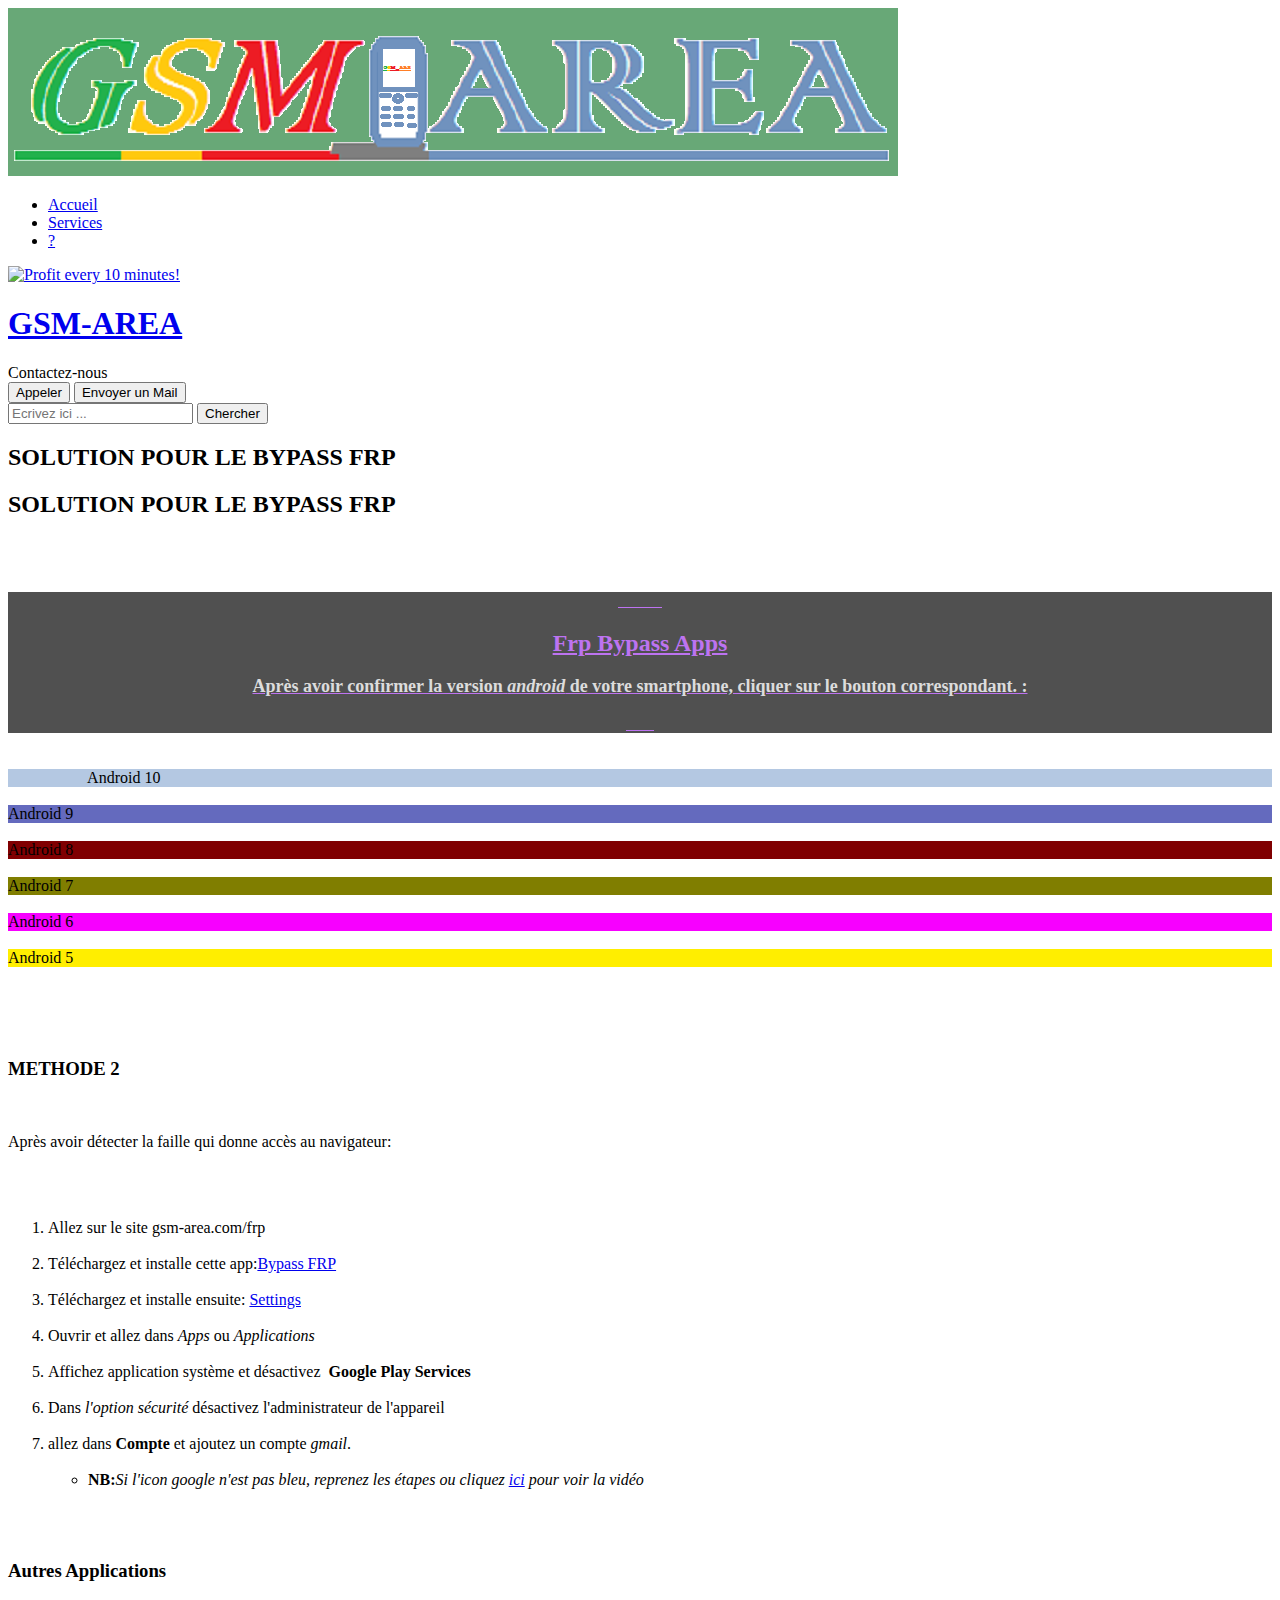
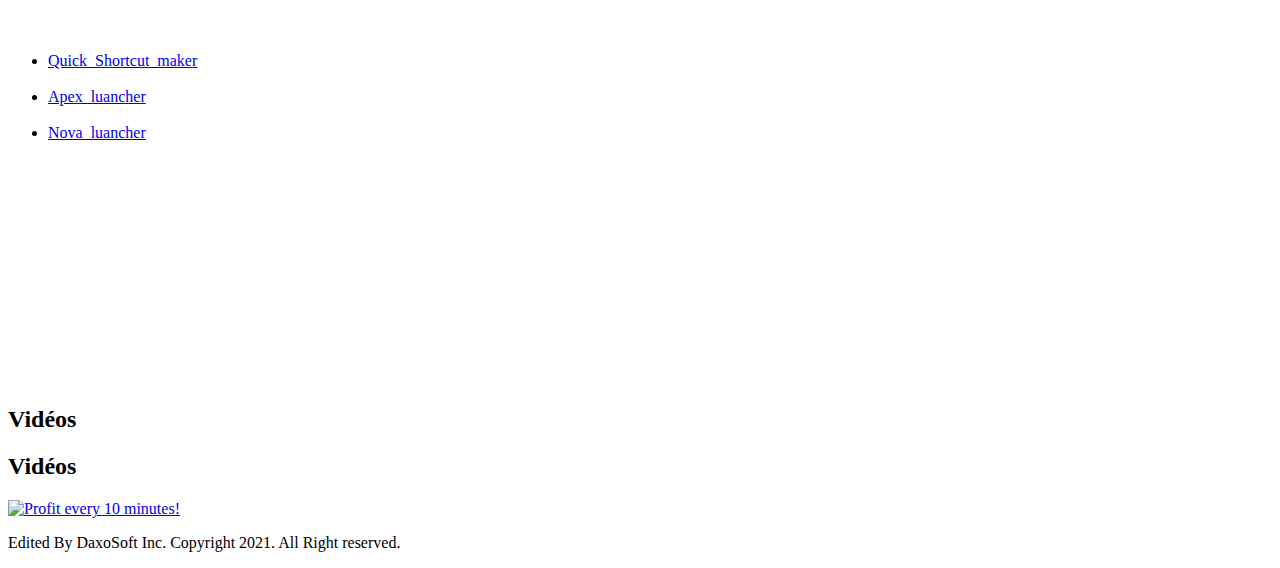
==== commit f0194840: "Update Frp.html" ====
--- a/link/Frp.html
+++ b/link/Frp.html
@@ -1,3 +1,14 @@
+<!DOCTYPE html>
+<html lang="en">
+<head>
+    <meta charset="UTF-8">
+    <meta http-equiv="X-UA-Compatible" content="IE=edge">
+    <meta name="viewport" content="width=device-width, initial-scale=1.0">
+    <meta name="description" content="Réparation téléphone portable et smartphone-frp, gsm  formation maintenance">
+    <title>GSM-AREA</title>
+    <link rel="stylesheet" href="css/style.css">
+    <link rel="shortcut icon" href="../Gsm-Area/img/logo.png">
+</head>
 <body data-new-gr-c-s-check-loaded="14.1136.0" data-gr-ext-installed="">
     <header>
         <img src="../img/area.png" alt="logo du site">
@@ -7,19 +18,12 @@
             <ul>
                 <li class="li"><a href="../index.html">Accueil</a></li>
                 <li class="li"><a href="../link/Services.html">Services</a></li>
-                <li class="li"><a href="../link/Business.html">Business</a></li>
                 <li class="li"><a href="../link/A_propos.html">?</a></li>
             </ul>
         </div>
         <div class ads>
             <a href="https://coin-birds.com/?en=Daxbirds" target="_blank">
-                <img src="https://coin-birds.com/images/promo/en/160x600.gif"
-                alt="Profit every 10 minutes!"></a>
-                
-                
-                
-                <a href="https://coin-birds.com/?ru=Daxbirds" target="_blank">
-                <img src="https://coin-birds.com/images/promo/ru/160x600.gif"
+                <img src="https://coin-birds.com/images/promo/en/160x160.gif"
                 alt="Profit every 10 minutes!"></a>
         </div>
     </nav>
@@ -36,16 +40,6 @@
     <section class="service">
         <h2>SOLUTION POUR LE BYPASS FRP</h2>
     </section>
-
-    <div class="tabs">
-        <div class="tab" onclick="openTab('b1');" style="background:green;">Android 10 <a href="http://google.com"></a></div>
-        <div class="tab" onclick="openTab('b2');" style="background:blue;">Android 9</div>
-        <div class="tab" onclick="openTab('b3');" style="background:red;">Android 8</div>
-        <div class="tab" onclick="openTab('b4');" style="background:rgb(128, 126, 0);">Android 7</div>
-        <div class="tab" onclick="openTab('b5');" style="background:rgb(247, 0, 255);">Android 6</div>
-        <div class="tab" onclick="openTab('b6');" style="background:rgb(255, 238, 0);">Android 5</div>
-    </div>
-
     <div id="b1" class="containerTab" style="display: block; background: rgba(0, 128, 0, 0.506);">
         <!-- Contenu Android 10 -->
     </div>
@@ -57,7 +51,8 @@
             <p style="color: gainsboro; font-weight: bold; font-size: 18px;">Après avoir confirmer la version <em>android</em> de votre smartphone, cliquer sur le bouton correspondant. :
                     </p>        </div>                       
                      <!-- six columns -->        
-                    <div class="row">            <div class="column" onclick="openTab('b1');" style="background:green;">                    Android 10            </div>            
+                    <div class="row">            
+                        <div class="column" onclick="openTab('b1');" style="background:rgb(112,150,200,0.52);">                    Android 10            </div>            
                         <div class="column" onclick="openTab('b2');" style="background:rgb(100, 106, 190);">Android 9  </div>            
                         <div class="column" onclick="openTab('b3');" style="background:rgba(128, 0, 0.507);">Android 8 </div>           
                         <div class="column" onclick="openTab('b4');" style="background:rgb(128, 126, 0);">Android 7    </div>            
@@ -88,10 +83,15 @@
 
     <section>
         <h2>Vidéos</h2>
+
+        <a href="https://coin-birds.com/?en=Daxbirds" target="_blank">
+                <img src="https://coin-birds.com/images/promo/en/160x160.gif"
+                alt="Profit every 10 minutes!"></a>
+    
     </section>
 
     <footer>
-        <p>Powered with VSCode, Edited By DaxoSoft Inc. Copyright 2021. All Right reserved. <br> Special thanks to: Pierre Giraud, Microsoft (VSCode), W3Schools</p>
+        <p>Edited By DaxoSoft Inc. Copyright 2021. All Right reserved.</p>
     </footer>
 
     <script>
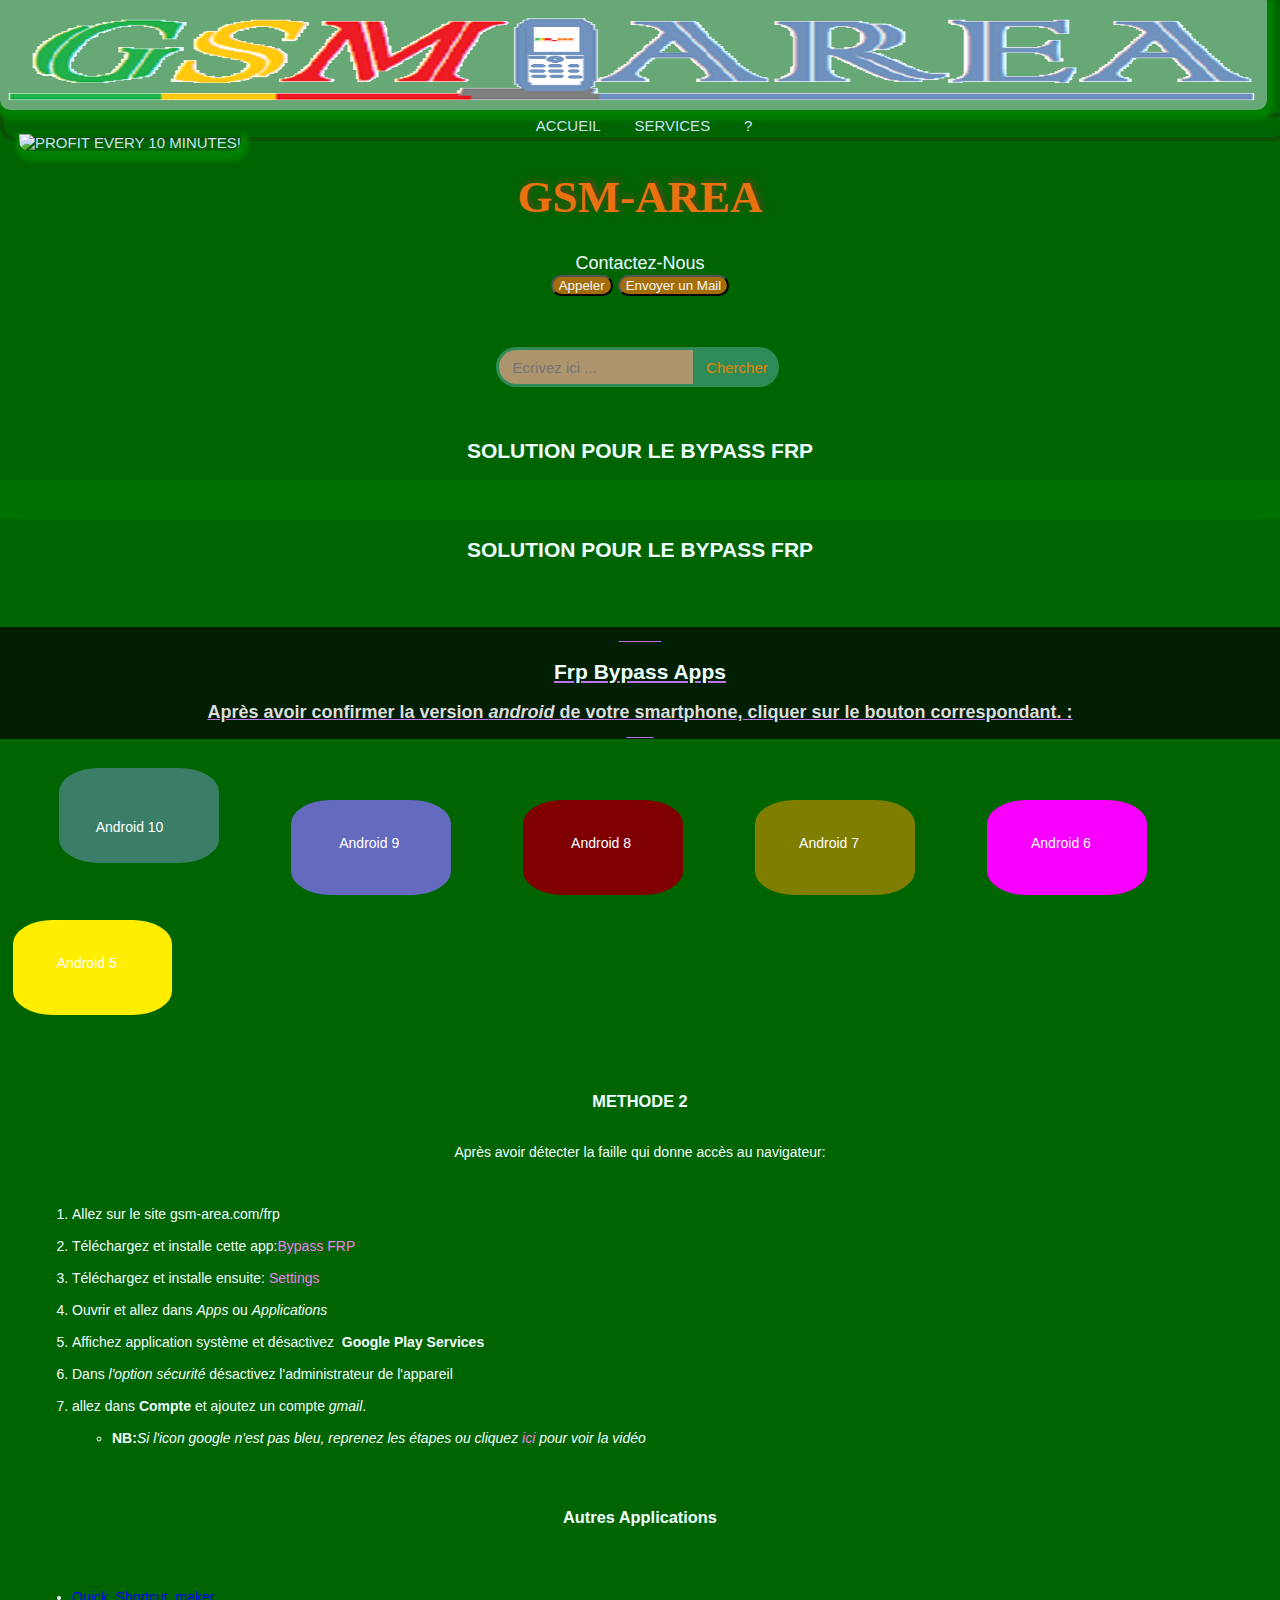
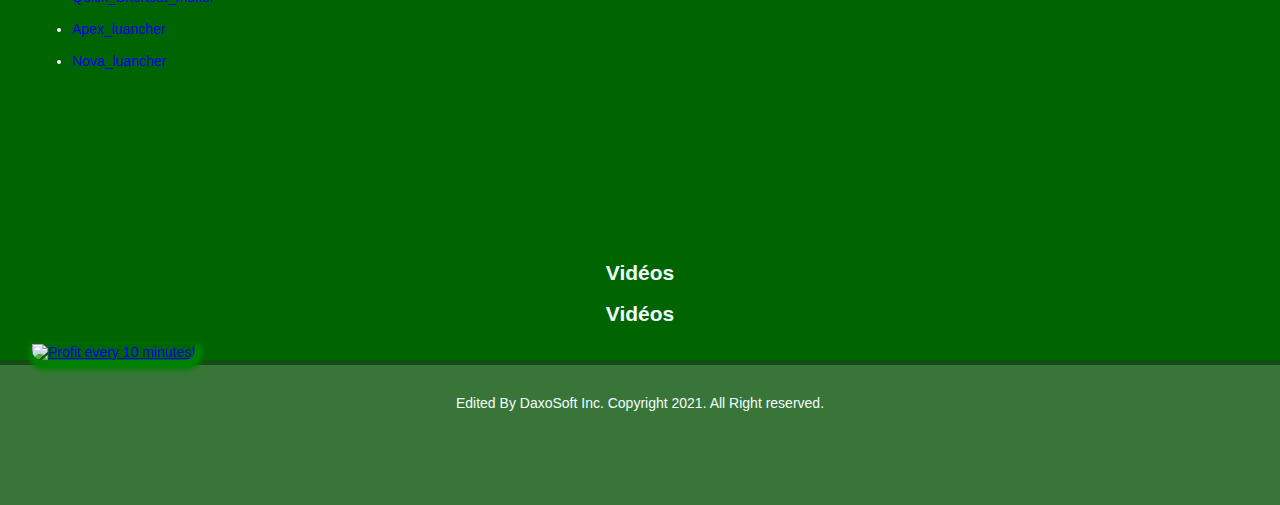
==== commit d85a977d: "Update Frp.html" ====
--- a/link/Frp.html
+++ b/link/Frp.html
@@ -6,7 +6,7 @@
     <meta name="viewport" content="width=device-width, initial-scale=1.0">
     <meta name="description" content="Réparation téléphone portable et smartphone-frp, gsm  formation maintenance">
     <title>GSM-AREA</title>
-    <link rel="stylesheet" href="css/style.css">
+    <link rel="stylesheet" href="../css/style.css">
     <link rel="shortcut icon" href="../Gsm-Area/img/logo.png">
 </head>
 <body data-new-gr-c-s-check-loaded="14.1136.0" data-gr-ext-installed="">
--- a/css/style.css
+++ b/css/style.css
@@ -0,0 +1,214 @@
+body{
+    margin: 0 auto;
+    padding: 0;
+    font-family: sans-serif;
+    font-size: 14px;
+    background-color:rgb(0,100,0);
+    background-size: cover;
+    background-repeat: no-repeat;
+}
+img{
+    width:99%;
+    height: 110px;
+    box-shadow: 2px 5px 5px 5px  green;
+    border-bottom-left-radius: 10px;
+    border-bottom-right-radius: 10px;
+    border:4px 4px solid rgba(231, 153, 7, 0.322);
+}
+h1{
+    font-family: 'Lucida Sans', 'Lucida Sans Regular', 'Lucida Grande';
+    font-weight: bold;
+    text-align: center;
+    text-shadow: 2px -3px 7px rgb(92, 71, 28);
+    font-size:45px;
+    text-align:center;
+    color: rgb(165, 27, 158);
+}
+h1 a{
+  text-decoration: none;
+  color: rgb(233, 113, 16);
+}
+h1:hover{
+        text-shadow: -1px 1px 2px white;
+        transition: 0.5s;
+        color: rgb(223, 215, 205);
+      }
+.other li{
+  text-decoration: none;
+}
+header{
+    height:20%;
+}
+ul li a{
+  text-decoration: none;
+}
+nav li{
+    list-style-type: none;
+    text-align: center;  
+    display: inline-block; 
+}
+nav{
+    width: 100%;
+    background-color: rgba(0, 100, 0, 0.432);
+    height: 20px;
+    border: 4px solid rgba(41, 33, 20, 0.301);
+    border-bottom-left-radius: 15px;
+    border-bottom-right-radius: 15px;
+}
+nav ul{
+    margin: 0px;
+    padding: 0px;
+}
+.serv li, ul li ul{
+    list-style-type:none;
+    font-weight: bold;
+    display:block;
+    text-align: center;
+    padding: 10px;
+    font-size: 19px;
+}
+nav a{
+    display: inline-block;
+    text-decoration: none;
+    padding:0 15px;
+    color: rgb(203, 227, 241);
+    text-transform: uppercase;
+    font-size:15px;
+}
+nav li:hover{
+  background-color: rgba(153, 105, 42, 0.199);
+  border-radius: 3px;
+}
+.cont{
+  text-align: center;
+  font-size:large;
+  text-transform: capitalize;
+  font-family: 'Segoe UI', Tahoma, Geneva, Verdana, sans-serif;
+  width: 50%; 
+  margin: 0 auto;
+  padding:0 auto;
+}
+.cont .btn-cont:hover{
+  background-color: rgba(240, 157, 4, 0.479);
+}
+.btn-cont{
+  color: whitesmoke;
+  background-color: rgb(163, 110, 10);
+  border-radius: 20px;
+  cursor:pointer;
+  display:inline-block
+}
+
+.tab{
+    display: table;
+    margin: 0 auto;
+}
+
+.box{
+    position: relative;
+    margin:2%;
+    padding:2%;
+    text-align: center;
+  }
+  input{
+    position:relative;
+    display: inline-block;
+    font-size: 15px;
+    box-sizing: border-box;
+    transition: 0.5s;
+  }
+  input[type=text]{
+    background: rgba(247, 170, 156, 0.699);
+    width: 200px;
+    height: 40px;
+    border:solid seagreen;
+    outline: none;
+    border-radius:25px 0 0 25px;
+    padding:14px;
+  }
+  input[type=submit]{
+    position: relative;
+    left: -5px;
+    border-radius: 0 25px 25px 0;
+    width: 85px;
+    height: 40px;
+    border: solid seagreen;
+    outline: none;
+    cursor: pointer;
+    background: seagreen;
+    color: rgb(226, 131, 6);
+  }
+  input[type=submit]:hover{
+    color: rgb(248, 248, 250);
+  }
+  input[type=text]:hover{
+    background: rgb(240, 228, 218);
+  }
+footer{
+    height: 80px;
+    padding: 30px;
+    text-align: center;
+    background-color: rgba(148, 144, 144, 0.39);
+    border-top: 5px solid rgba(0, 56, 0, 0.658);
+}
+section{
+  margin: 0 auto;
+  padding: 0;
+  width: 95%;
+
+}
+/*The grid: Three equal columns that floats next to each other */
+.column {
+display:inline-block;
+width: 7%;
+height: 25px;
+padding:35px;
+margin:1%;
+text-align: center;
+font-size:14px;
+cursor: pointer;
+color: white;
+border-radius:25%;
+box-sizing:content-box;
+}
+.column:hover{
+    color:rgba(245, 171, 11, 0.822);
+}
+
+.containerTab {
+padding: 20px;
+color: whitesmoke;
+border-bottom-left-radius: 5%;
+border-bottom-right-radius: 5%;
+}
+
+/* Clear floats after the columns */
+.row:after {
+content: "";
+display: table;
+clear: both;
+}
+
+/* Closable button inside the container tab */
+.closebtn {
+float: right;
+color: white;
+font-size: 35px;
+cursor: pointer;
+}
+p{
+  margin:0;
+} 
+.para, h2, p, section, div{
+  color: azure;
+}
+.para, h2, h3, p{
+  text-align: center;
+}
+ol li a{
+  text-decoration-line: none;
+  color: violet;
+}
+h3,.m2{
+  color: azure;
+}
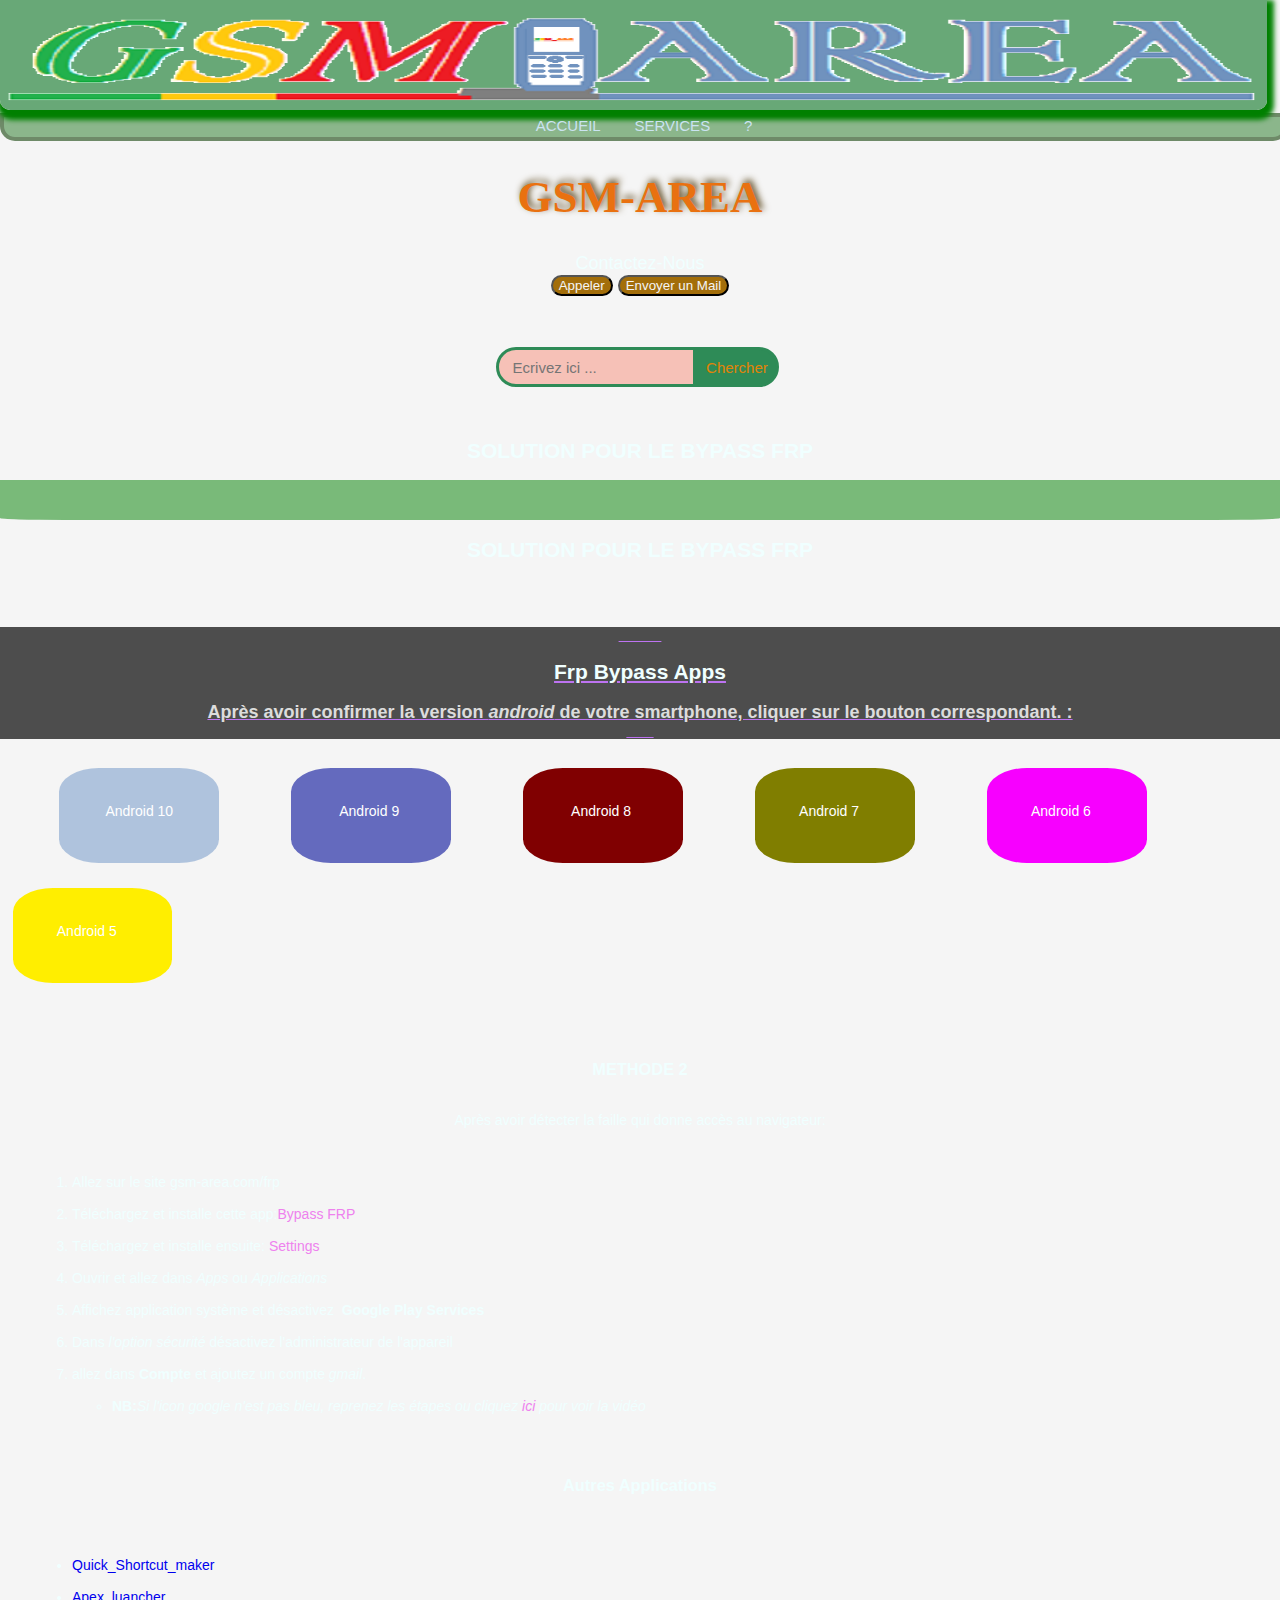
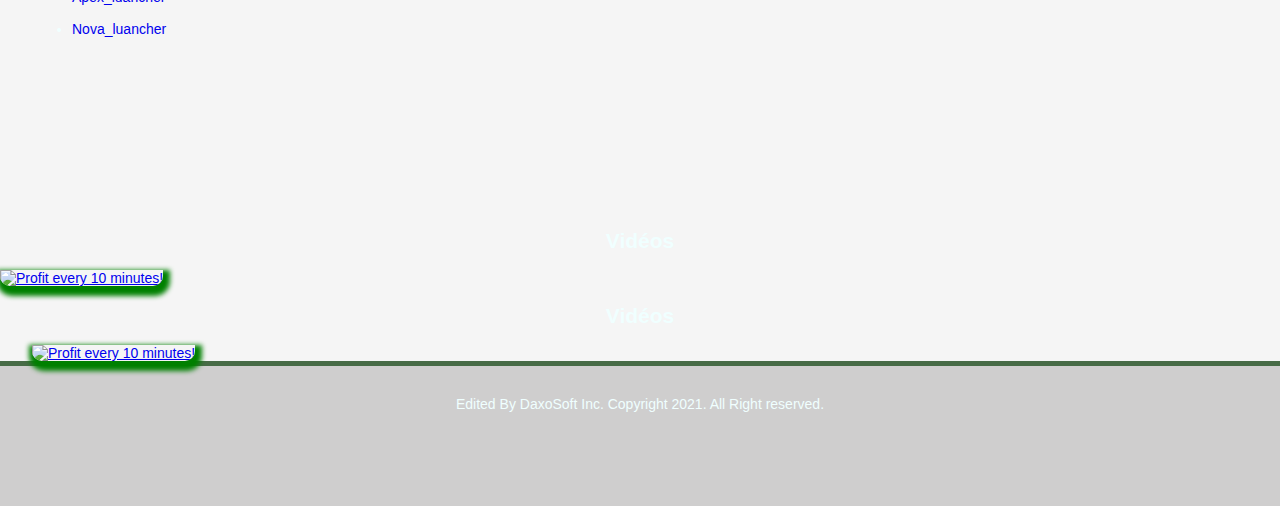
==== commit e5e403c7: "Update Frp.html" ====
--- a/link/Frp.html
+++ b/link/Frp.html
@@ -21,11 +21,7 @@
                 <li class="li"><a href="../link/A_propos.html">?</a></li>
             </ul>
         </div>
-        <div class ads>
-            <a href="https://coin-birds.com/?en=Daxbirds" target="_blank">
-                <img src="https://coin-birds.com/images/promo/en/160x160.gif"
-                alt="Profit every 10 minutes!"></a>
-        </div>
+        
     </nav>
     <div>
         <h1><a href="../index.html">GSM-AREA</a></h1>
@@ -52,7 +48,7 @@
                     </p>        </div>                       
                      <!-- six columns -->        
                     <div class="row">            
-                        <div class="column" onclick="openTab('b1');" style="background:rgb(112,150,200,0.52);">                    Android 10            </div>            
+                        <div class="column" onclick="openTab('b1');" style="background:rgb(112,150,200,0.52);">Android 10</div>            
                         <div class="column" onclick="openTab('b2');" style="background:rgb(100, 106, 190);">Android 9  </div>            
                         <div class="column" onclick="openTab('b3');" style="background:rgba(128, 0, 0.507);">Android 8 </div>           
                         <div class="column" onclick="openTab('b4');" style="background:rgb(128, 126, 0);">Android 7    </div>            
@@ -78,14 +74,18 @@
     </section>
 
     <div class="pub-box">
-        <!-- Contenu de la boîte publicitaire -->
+       <!-- Contenu de la boîte publicitaire -->
+            <a href="https://coin-birds.com/?en=Daxbirds" target="_blank">
+                <img src="https://coin-birds.com/images/promo/en/780x90.gif"
+                alt="Profit every 10 minutes!"></a>
     </div>
+    
 
     <section>
         <h2>Vidéos</h2>
 
         <a href="https://coin-birds.com/?en=Daxbirds" target="_blank">
-                <img src="https://coin-birds.com/images/promo/en/160x160.gif"
+                <img src="https://coin-birds.com/images/promo/en/780x90.gif"
                 alt="Profit every 10 minutes!"></a>
     
     </section>
--- a/css/style.css
+++ b/css/style.css
@@ -3,7 +3,7 @@
     padding: 0;
     font-family: sans-serif;
     font-size: 14px;
-    background-color:rgb(0,100,0);
+    background-color:whitesmoke;
     background-size: cover;
     background-repeat: no-repeat;
 }
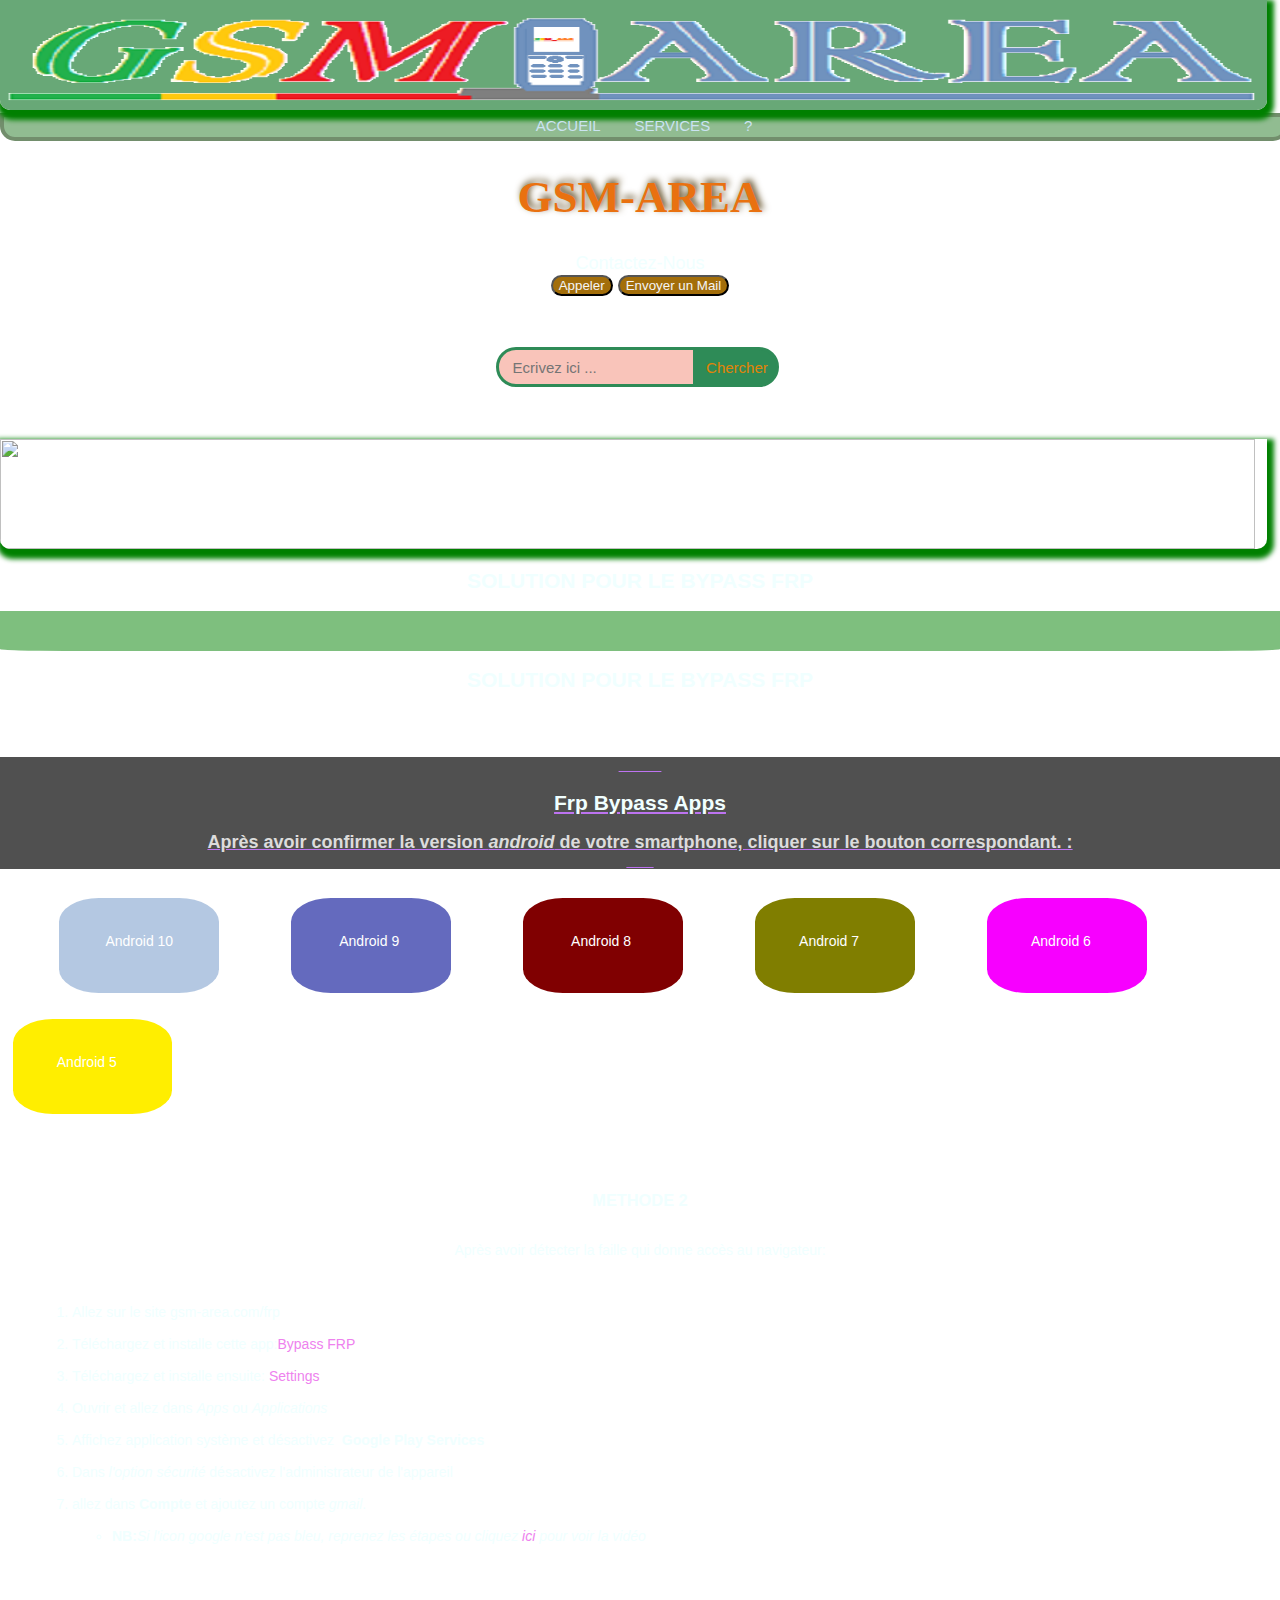
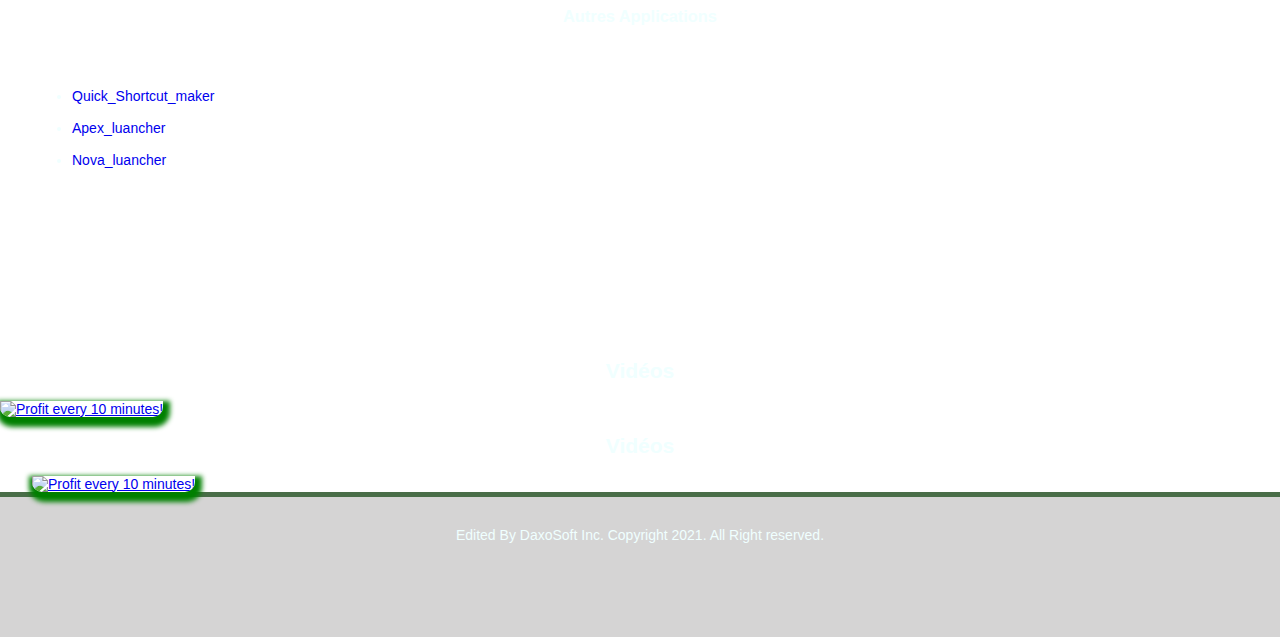
==== commit c800684b: "Update Frp.html" ====
--- a/link/Frp.html
+++ b/link/Frp.html
@@ -32,6 +32,7 @@
                 <input type="submit" value="Chercher">
             </form>
         </div>
+        <a target="_blank" href="https://faucetcrypto.com/ref/1477748"><img src="https://faucetcrypto.com/banners/300x250.gif" width="300" height="250"></a>
     </div>
     <section class="service">
         <h2>SOLUTION POUR LE BYPASS FRP</h2>
--- a/css/style.css
+++ b/css/style.css
@@ -3,9 +3,10 @@
     padding: 0;
     font-family: sans-serif;
     font-size: 14px;
-    background-color:whitesmoke;
+    background-color:oceanblue;
     background-size: cover;
     background-repeat: no-repeat;
+    font-color: black;
 }
 img{
     width:99%;
